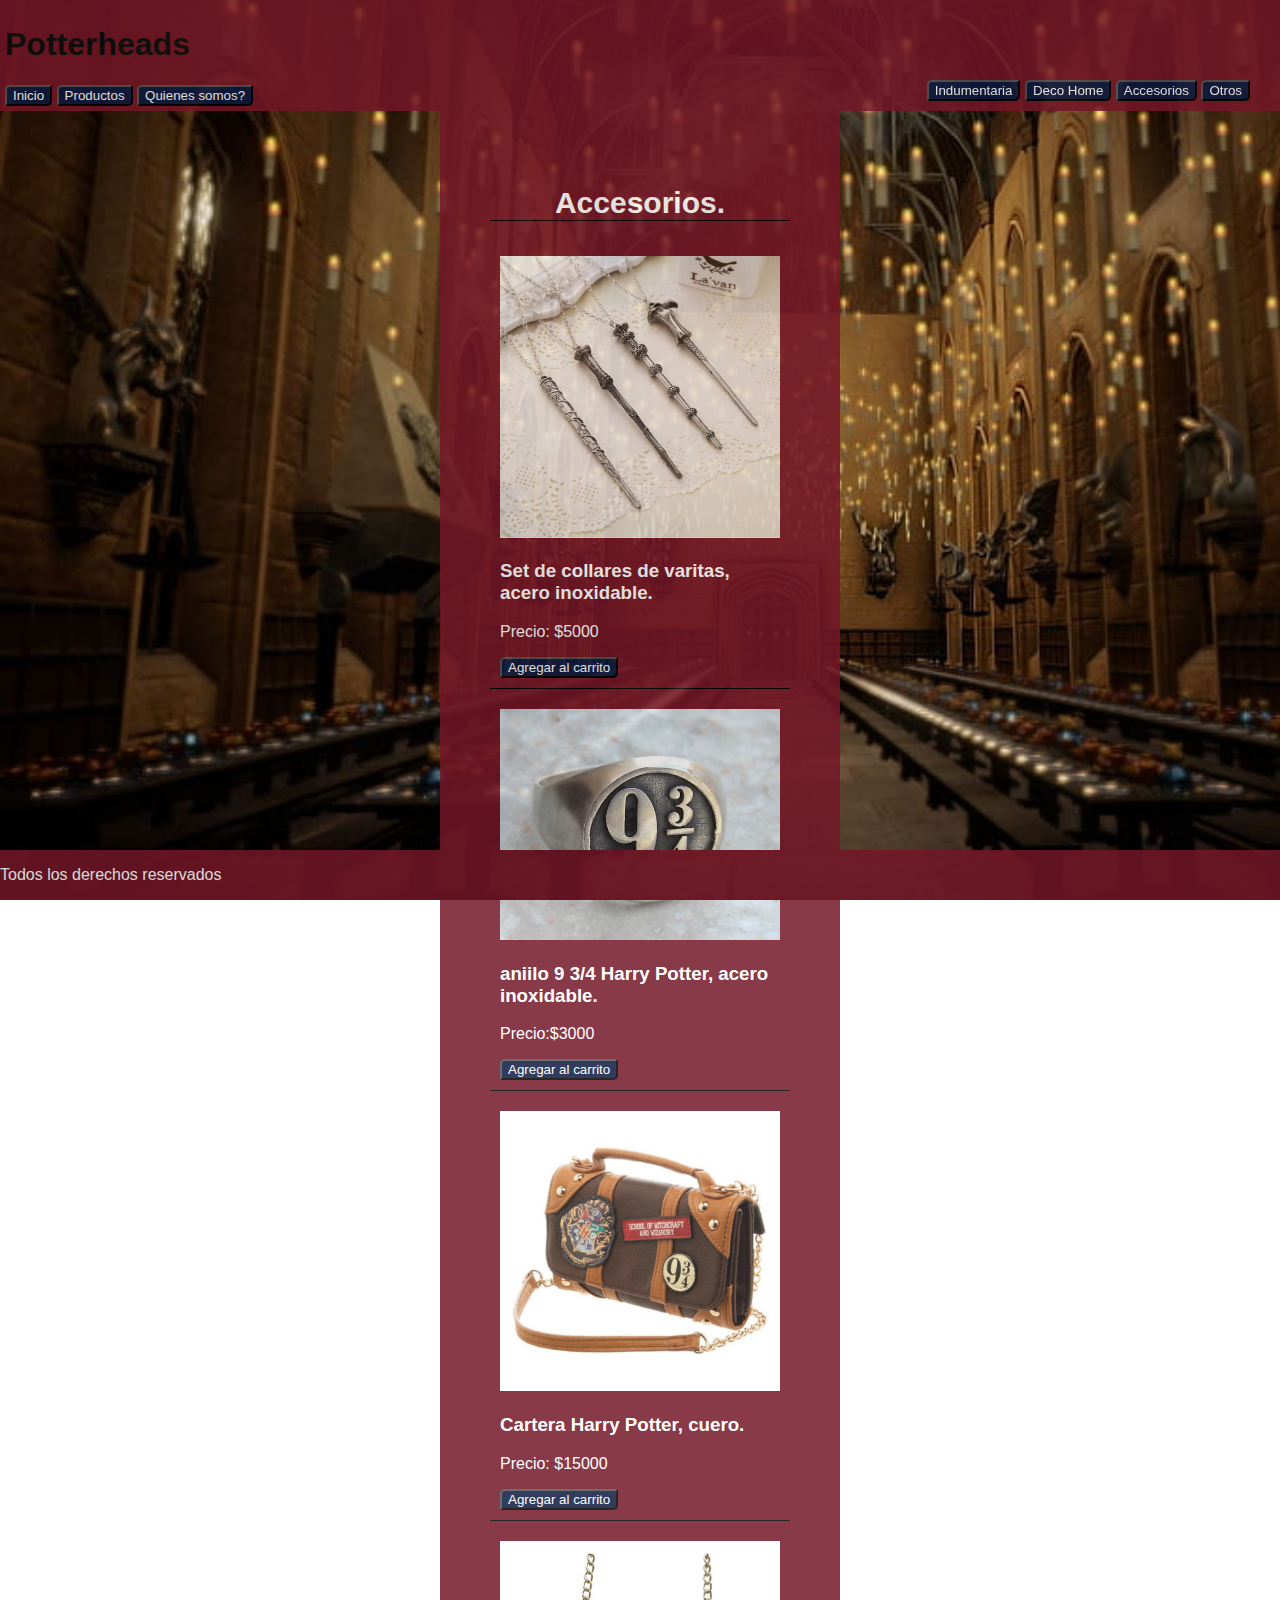
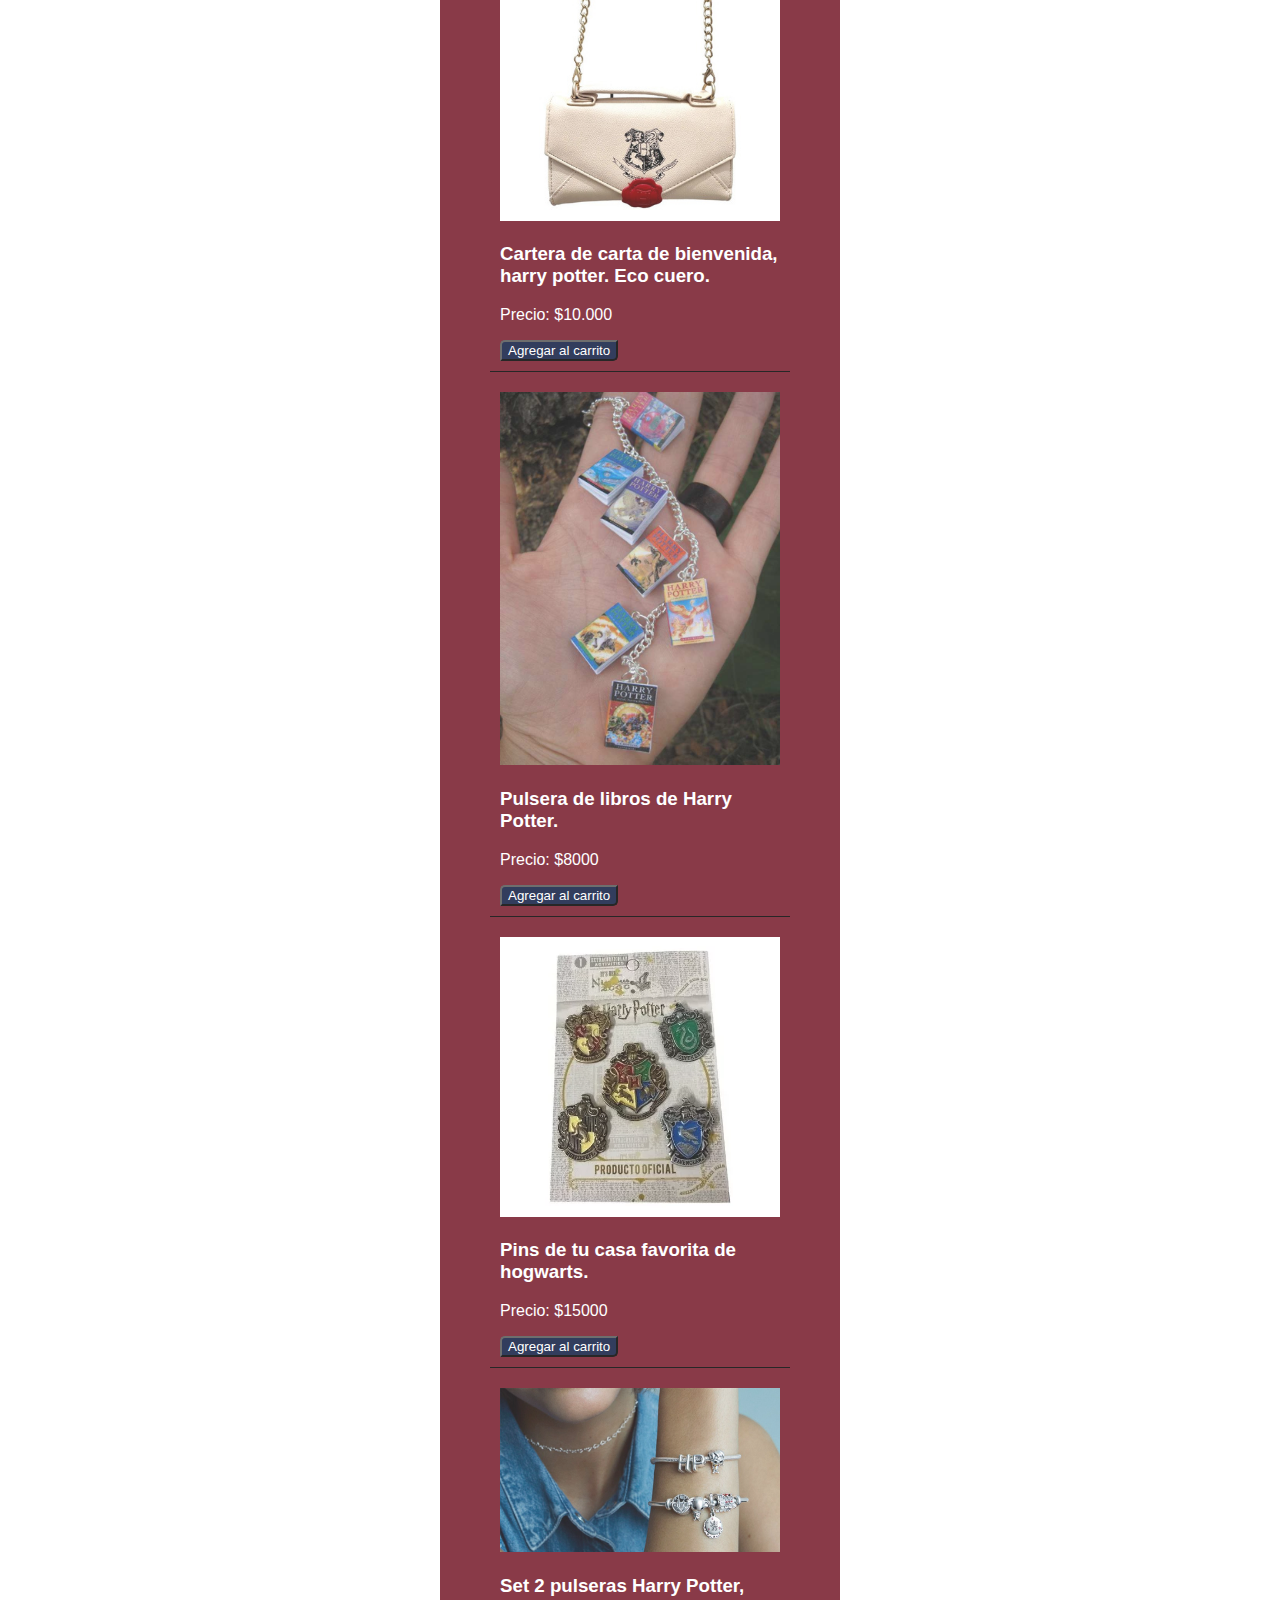
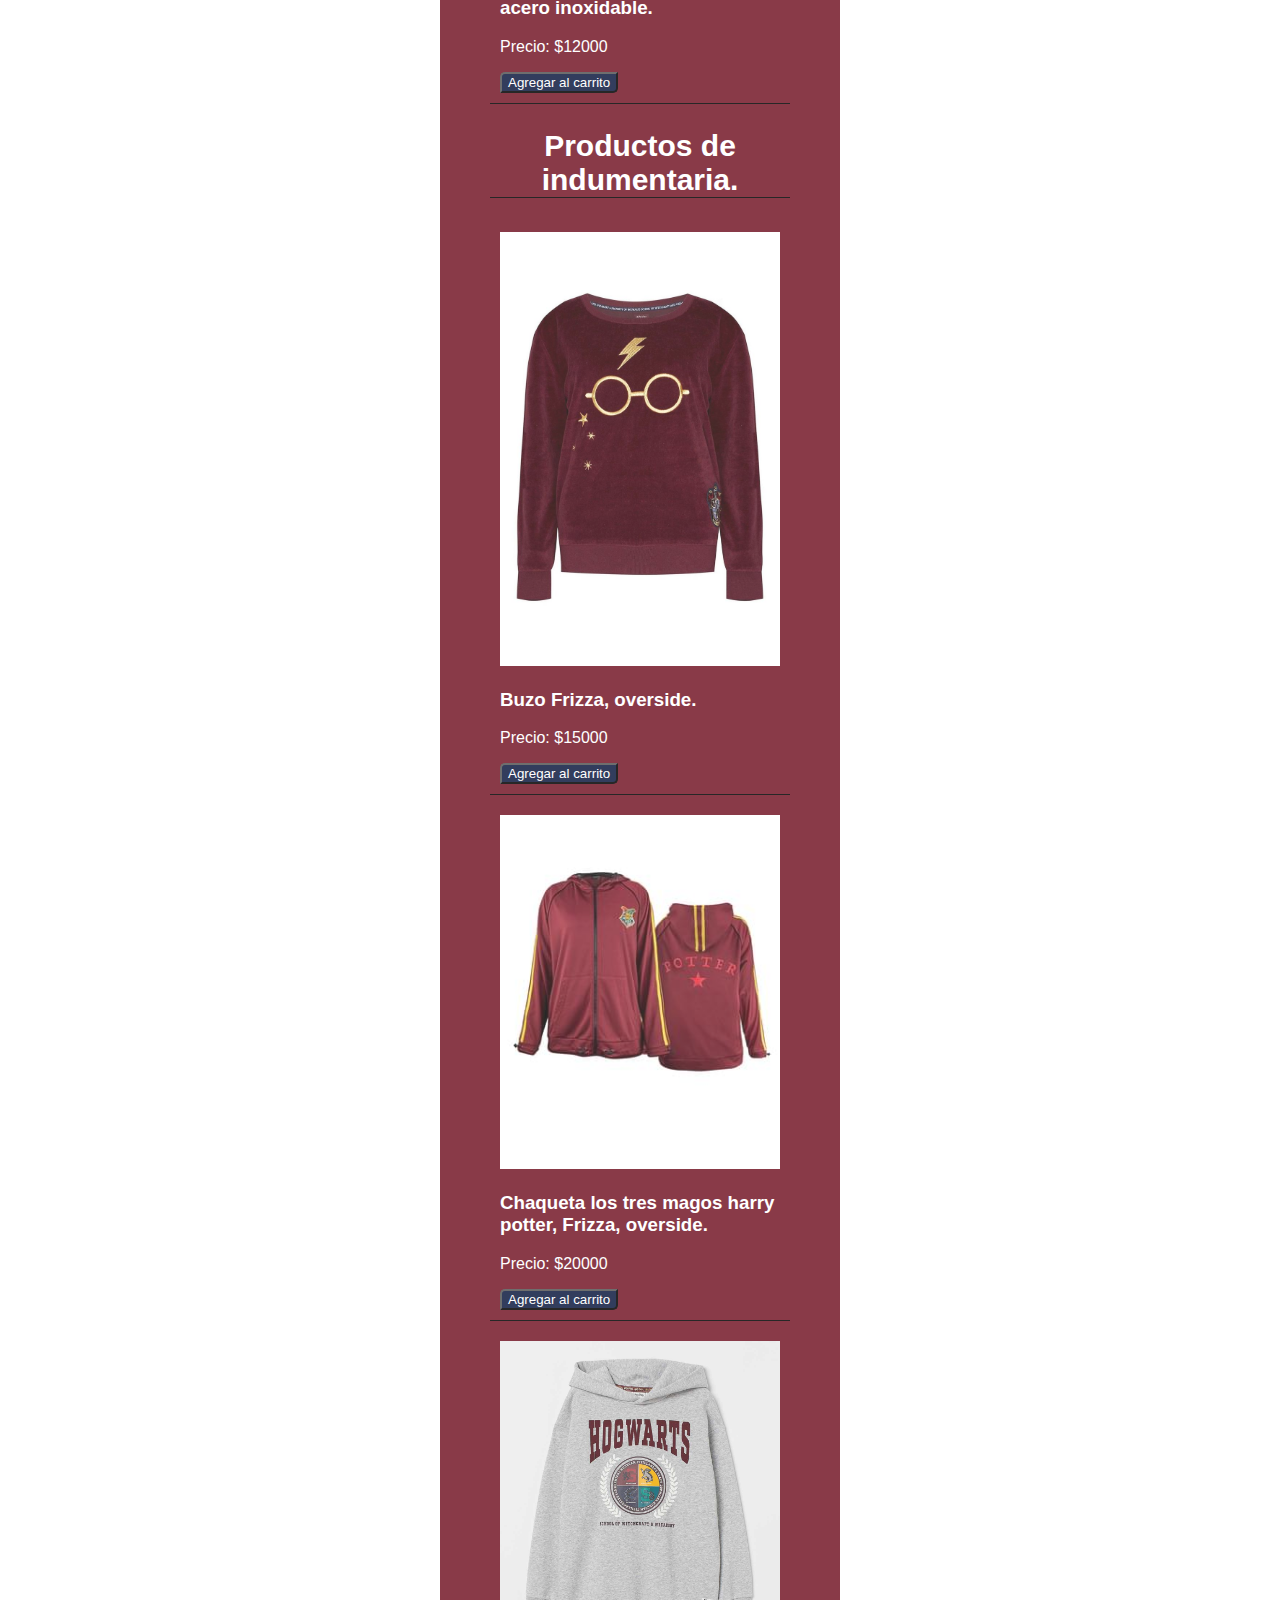
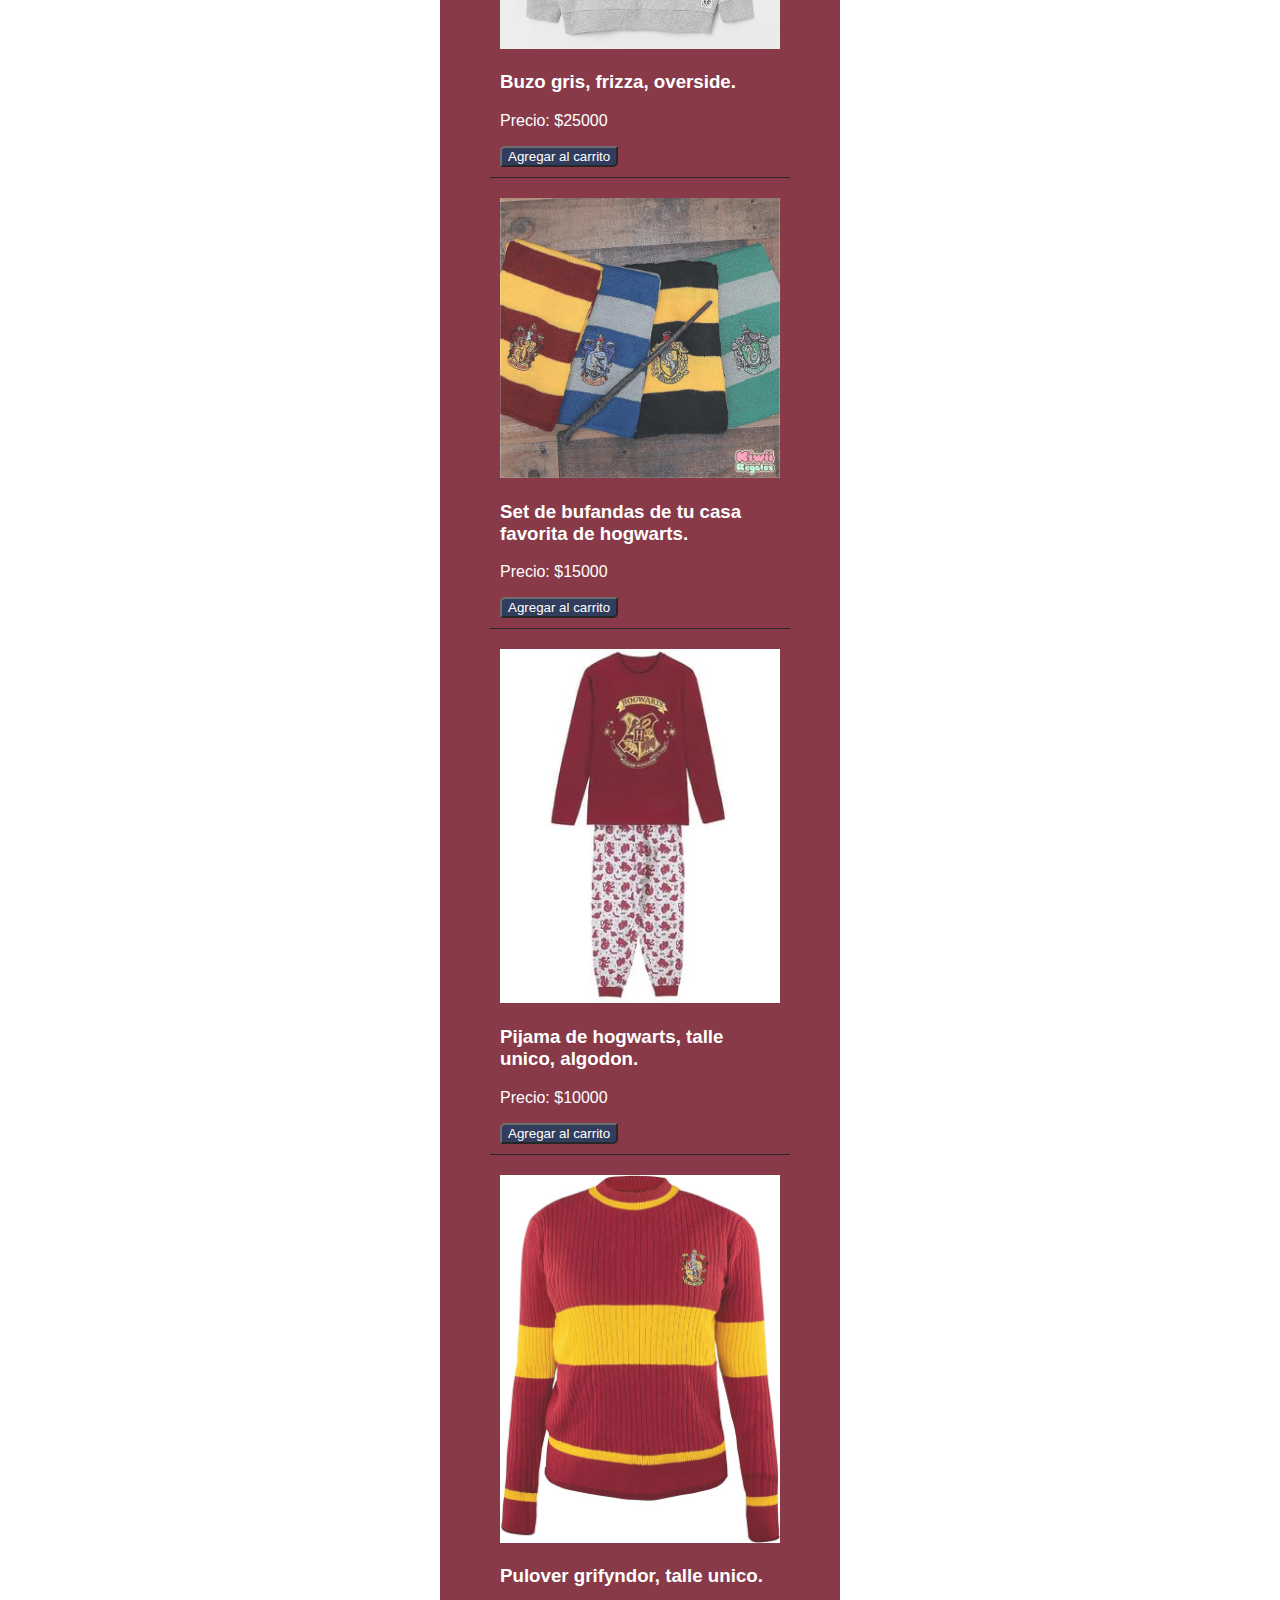
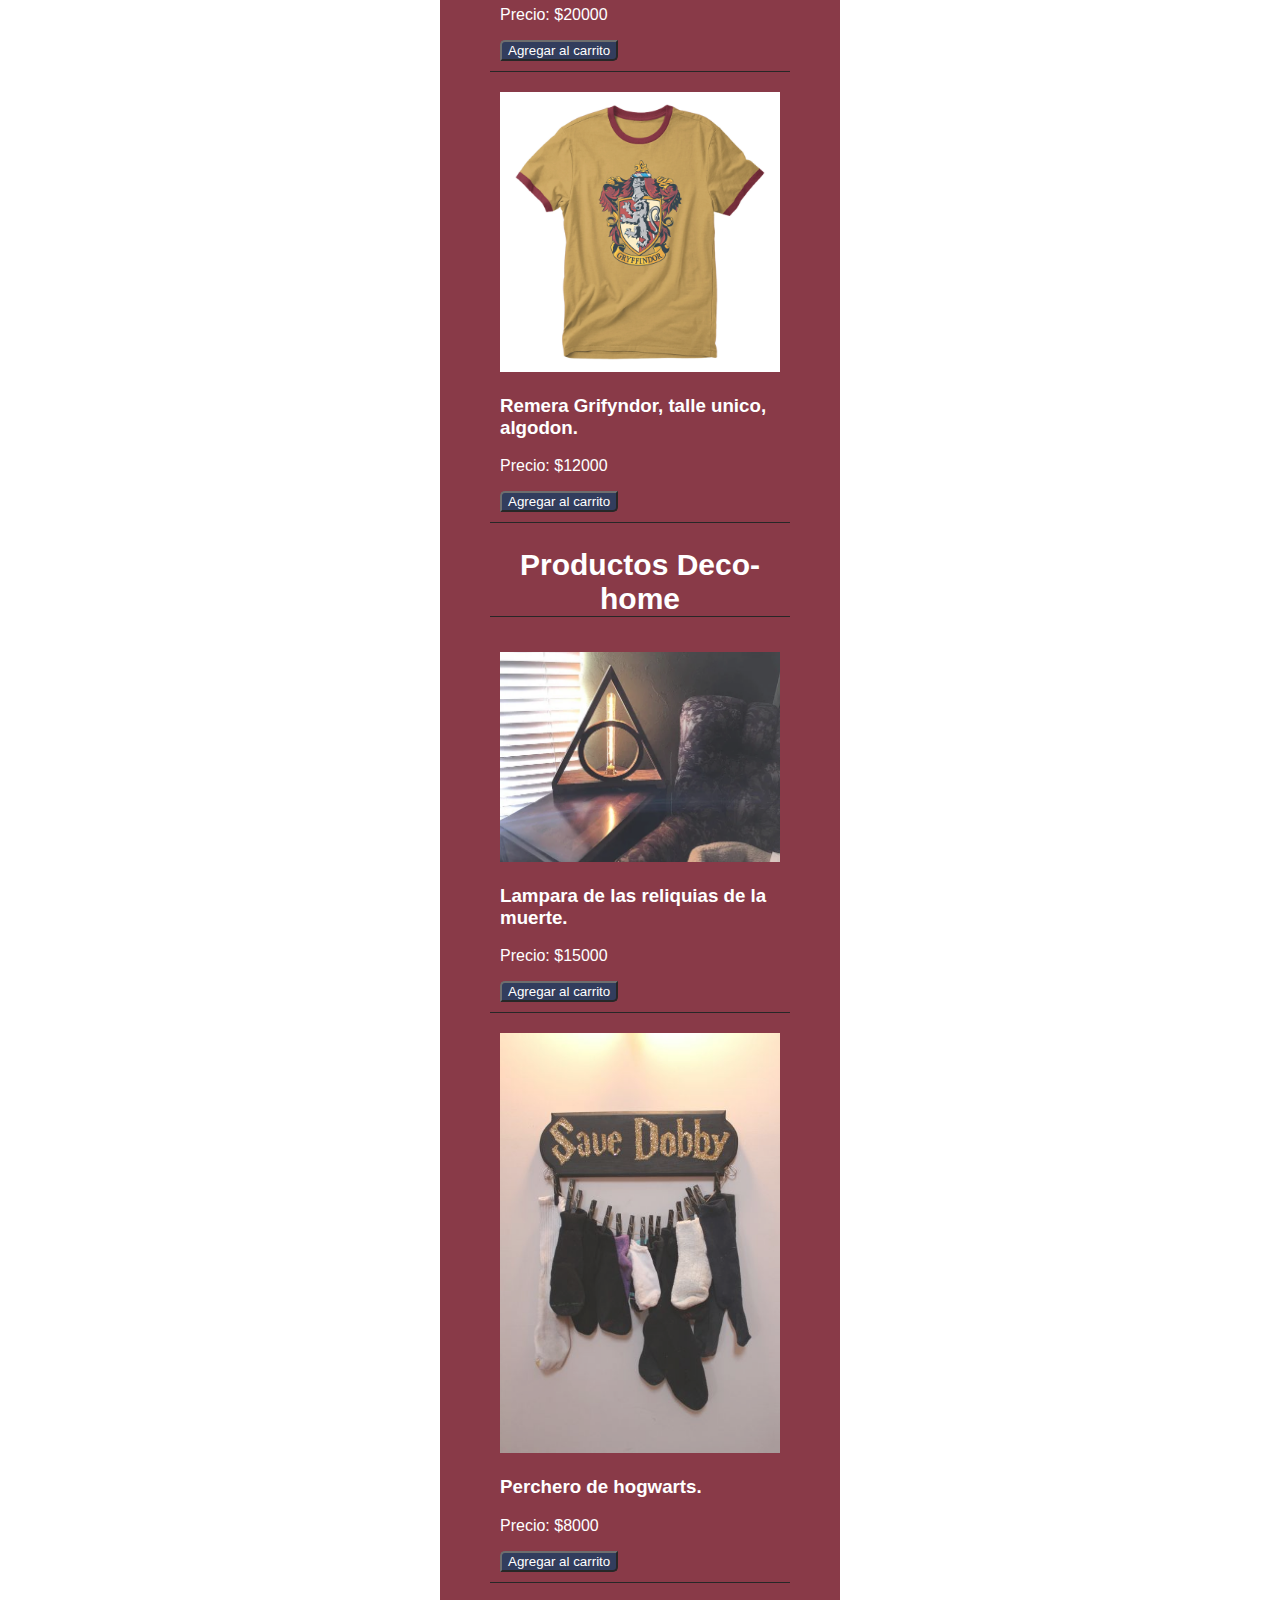
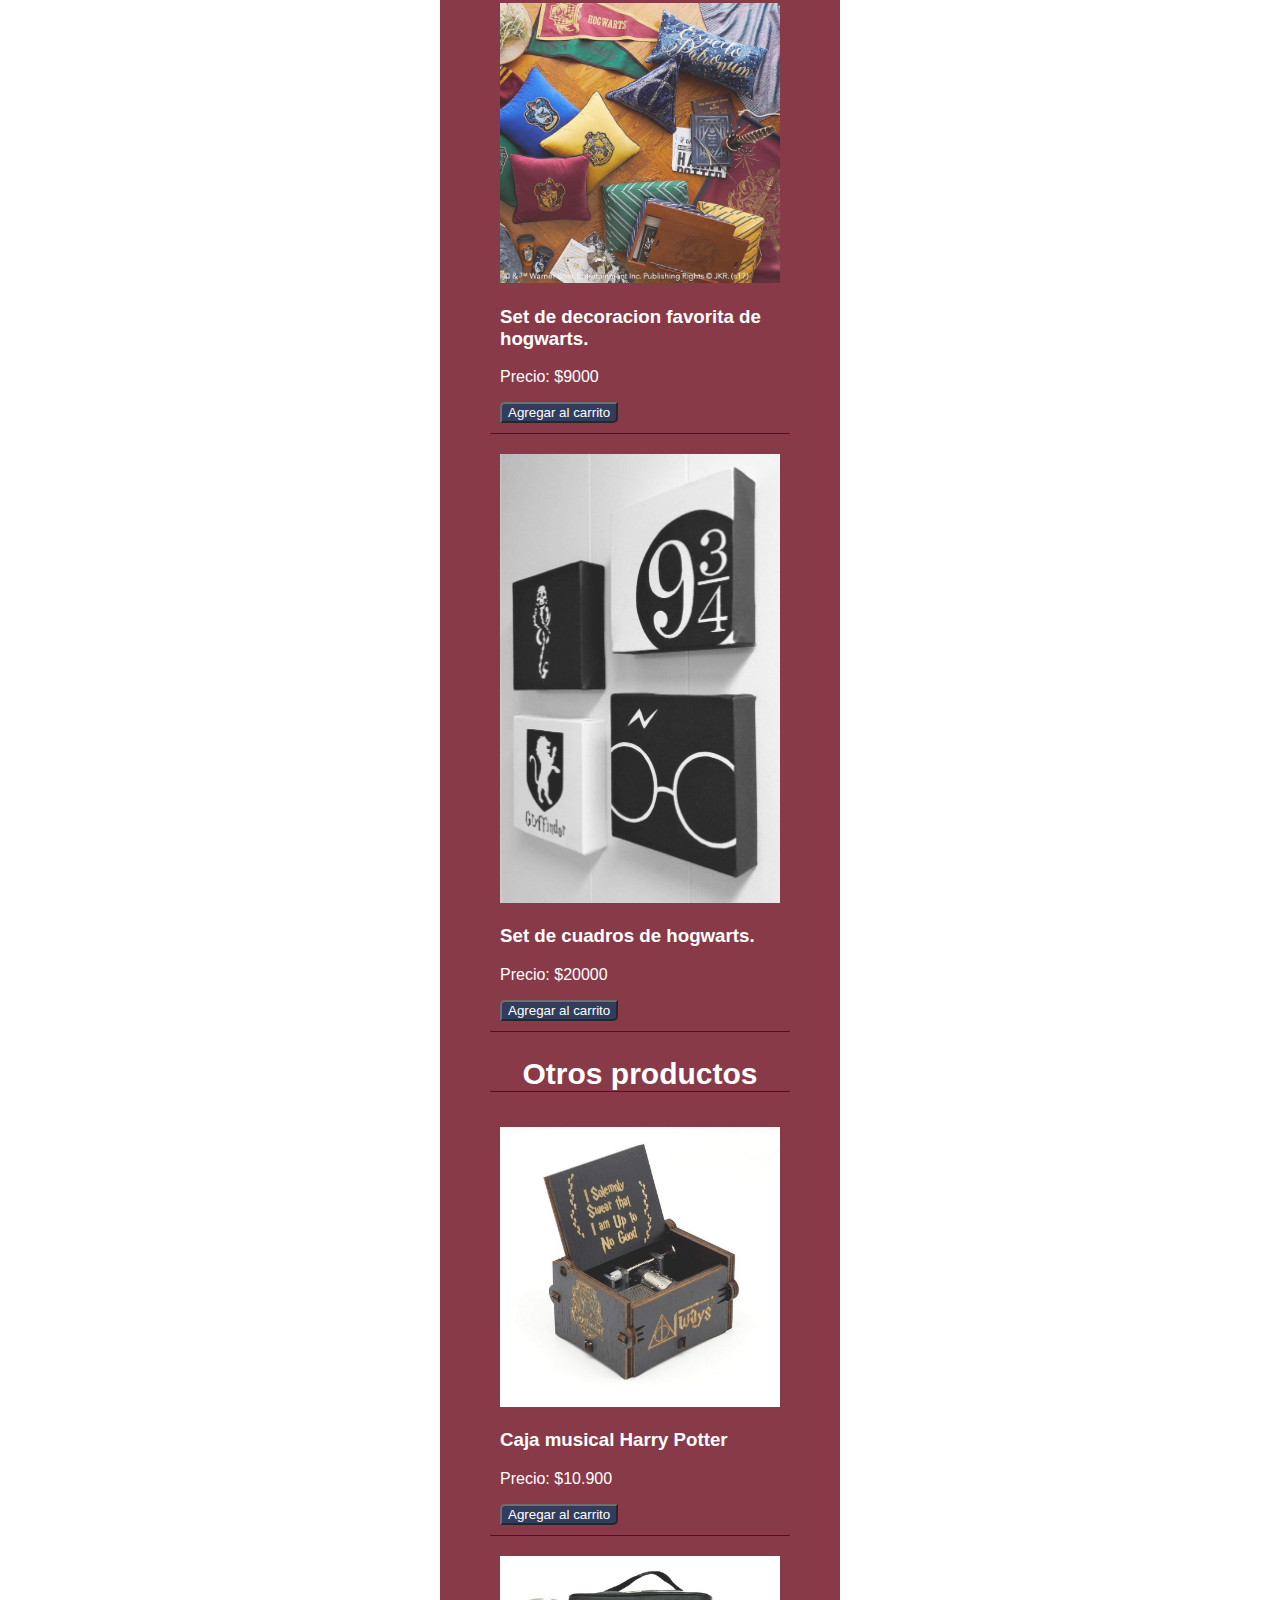
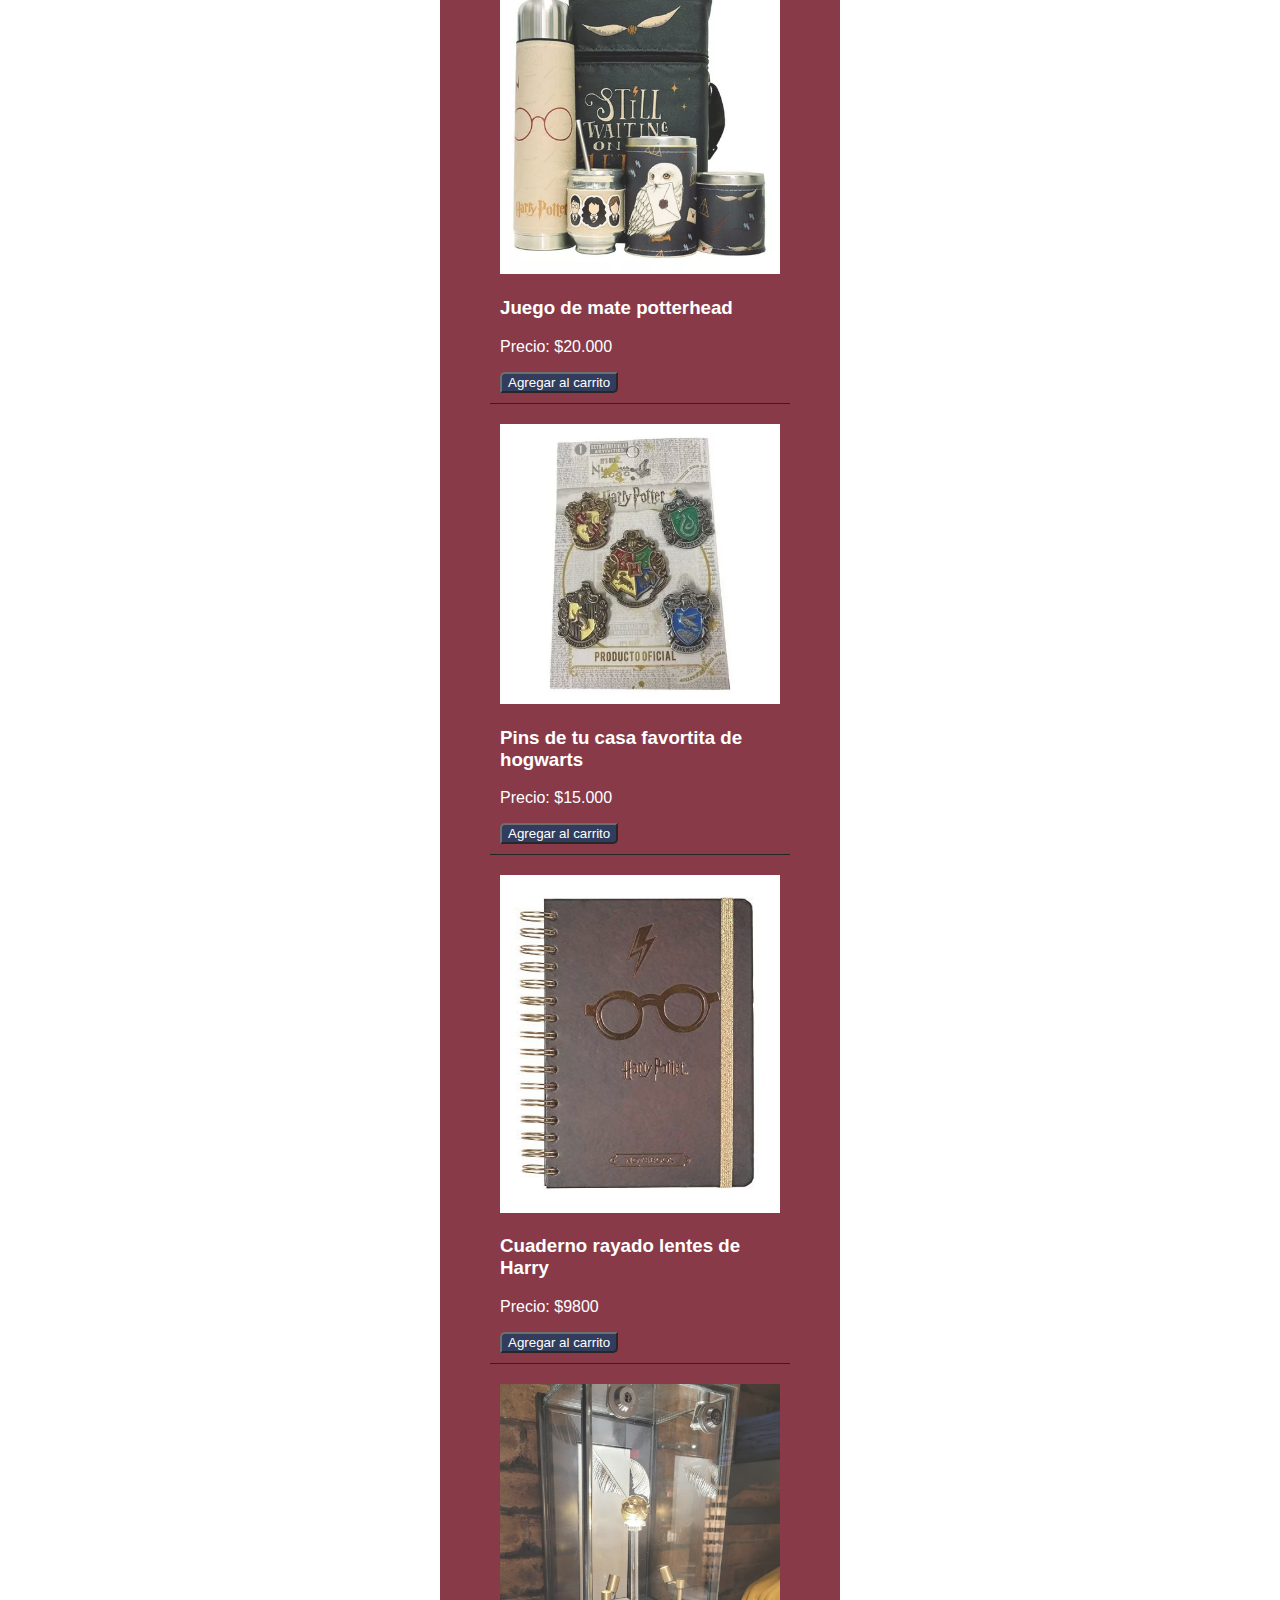
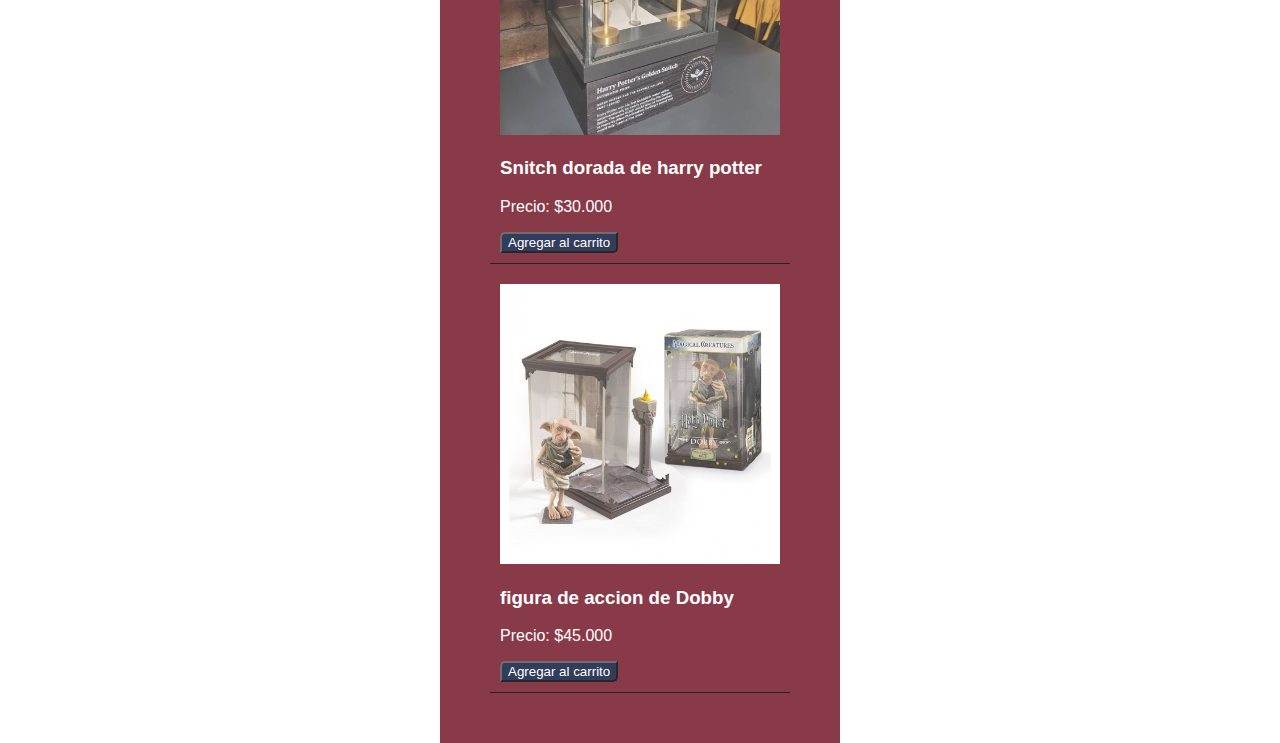
==== productos.html @ a2c947b3 "Add files via upload" ====
<!DOCTYPE html>
<html>
    <head>
        <meta charset="utf-8">
        <link rel="stylesheet" href="css/style.css"/>
        <title> compra potterhead</title>
    <link rel="preconnect" href="https://fonts.googleapis.com">
<link rel="preconnect" href="https://fonts.gstatic.com" crossorigin>
<link href="https://fonts.googleapis.com/css2?family=Playfair+Display:ital@1&display=swap" rel="stylesheet">
    </head>
    <body id="bodyproductos">
        <header> 
            <h1> Potterheads </h1>
            <nav>
            <a href="index.html"> <button> Inicio </button></a>
            <a href= "#productos"><button> Productos </button></a>
            <a href="quienessomos.html"> <button>Quienes somos?</button></a>
            </nav>

        </header>
        <main> 
            <nav id="navegacionproductos"> 
            <a href="#indumentaria"><button>Indumentaria</button></a> 
            <a href="#decohome"><button>Deco Home</button></a>
            <a href="#accesorios"> <button> Accesorios</button></a>
            <a href="#otros"> <button> Otros </button></a>
            </nav>

            <h2 id="accesorios"> Accesorios.</h2>
            <section class="accesorioss">
                <img src="imagenes/collarvaritasharrypotter.jpg" alt="set de collar">
                <h3> Set de collares de varitas, acero inoxidable.</h3>
                <p>Precio: $5000</p>
                <button>Agregar al carrito</button>
            </section>
            <section class="accesorioss">
                <img src="imagenes/anilloharrypotter.jpg" alt="anillo 9 3/4">
                <h3> aniilo 9 3/4 Harry Potter, acero inoxidable. </h3>
                <p>Precio:$3000</p>
                <button>Agregar al carrito</button>
            </section>
            <section class="accesorioss">
                <img src="imagenes/carteramarronharrypotterjpg.jpg" alt="cartera marron">
                <h3> Cartera Harry Potter, cuero.</h3>
                <p>Precio: $15000</p>
                <button>Agregar al carrito</button>
            </section>
            <section class="accesorioss">
                <img src="imagenes/carteracartadeharrypotter.jpg" alt="cartera blanca">
                <h3> Cartera de carta de bienvenida, harry potter. Eco cuero.</h3>
                <p>Precio: $10.000</p>
                <button>Agregar al carrito</button>
            </section>
            <section class="accesorioss">
                <img src="imagenes/pulseralibrosharrypotter-18.jpg" alt="pulsera de libros">
                <h3> Pulsera de libros de Harry Potter. </h3>
                <p>Precio: $8000</p>
                <button>Agregar al carrito</button>
            </section>
            <section class="accesorioss">
                <img src="imagenes/pins harry potter.jpg" alt="pins de harry potter">
                <h3> Pins de tu casa favorita de hogwarts.</h3>
                <p>Precio: $15000</p>
                <button>Agregar al carrito</button>
            </section>
            <section class="accesorioss">
                <img src="imagenes/pulserasharrypotterset2.jpg" alt="set de 2 pulseras">
                <h3> Set 2 pulseras Harry Potter, acero inoxidable.</h3>
                <p>Precio: $12000</p>
                <button>Agregar al carrito</button>
            </section>
            <h2 id="indumentaria"> Productos de indumentaria.</h2>
            <section class="indumentarias">
                <img src="imagenes/buzo lentes harry potter.jpg" alt="buzo lentes de harry potter">
                <h3> Buzo Frizza, overside.</h3>
                <p>Precio: $15000</p>
                <button>Agregar al carrito</button>
            </section>
            <section class="indumentarias">
                <img src="imagenes/chaqueta-torneo-de-los-tres-magos-para-adulto-harry-potter.jpg" alt="chaqueta harry potter">
                <h3> Chaqueta los tres magos harry potter, Frizza, overside.</h3>
                <p>Precio: $20000</p>
                <button>Agregar al carrito</button>
            </section>
            <section class="indumentarias">
                <img src="imagenes/buzogrisharrypotter.jpg" alt="buzo gris harry potter">
                <h3> Buzo gris, frizza, overside.</h3>
                <p>Precio: $25000</p>
                <button>Agregar al carrito</button>
            </section>
            <section class="indumentarias">
                <img src="imagenes/HP-Bufandashp.jpg" alt="set de bufandas harry potter">
                <h3> Set de bufandas de tu casa favorita de hogwarts.</h3>
                <p>Precio: $15000</p>
                <button>Agregar al carrito</button>
            </section>
            <section class="indumentartias">
                <img src="imagenes/pijama-de-gryffindor-para-hombre-harry-potter.jpg" alt="pijama de harry potter">
                <h3> Pijama de hogwarts, talle unico, algodon.</h3>
                <p>Precio: $10000</p>
                <button>Agregar al carrito</button>
            </section>
            <section class="indumentarias">
                <img src="imagenes/pulovergriffindor.jpg" alt="pulover hary potter">
                <h3> Pulover grifyndor, talle unico.</h3>
                <p>Precio: $20000</p>
                <button>Agregar al carrito</button>
            </section>
            <section class="indumentarias">
                <img src="imagenes/remeragriffindoramarilla.jpg" alt="remera grifyndor">
                <h3> Remera Grifyndor, talle unico, algodon.</h3>
                <p>Precio: $12000</p>
                <button>Agregar al carrito</button>
            </section>
            <h2 id="decohome">Productos Deco-home</h2>
            <section class="deco">
                <img src="imagenes/lamparareliquiasdelamuerte.jpg" alt="lampara harry potter">
                <h3>Lampara de las reliquias de la muerte.</h3>
                <p>Precio: $15000</p>
                <button>Agregar al carrito</button>
            </section>
            <section class="deco">
                <img src="imagenes/perchero harry potter.jpg" alt="perchero de harry potter">
                <h3> Perchero de hogwarts.</h3>
                <p>Precio: $8000</p>
                <button>Agregar al carrito</button>
            </section>
            <section class="deco">
                <img src="imagenes/setalmhuadas.jpg" alt="set de decoracion">
                <h3> Set de decoracion favorita de hogwarts.</h3>
                <p>Precio: $9000</p>
                <button>Agregar al carrito</button>
            </section>
            <section class="deco">
                <img src="imagenes/setcuadrosharrypotter.jpg" alt="set de cuadros">
                <h3> Set de cuadros de hogwarts.</h3>
                <p>Precio: $20000</p>
                <button>Agregar al carrito</button>
            </section>
            <h2 id="otros"> Otros productos</h2>
            <section class="otross">
                <img src= "imagenes/caja de musica harry potter.jpg" alt="Caja musical de Harry Potter">
                <h3> Caja musical Harry Potter</h3>
                <p>Precio: $10.900</p>
                <button>Agregar al carrito</button>
            </section>
        
            <section class="otross">
                <img src="imagenes/conjunto matero harry potter.jpg" alt="juego de mate potterhead">
                <h3>Juego de mate potterhead</h3>
                <p>Precio: $20.000</p>
                <button>Agregar al carrito</button>
            </section>
           <section class="otross">
                <img src="imagenes/pins harry potter.jpg" alt="Pins de tu casa favortita de harry potter">
                <h3>Pins de tu casa favortita de hogwarts</h3>
                <p>Precio: $15.000</p>
                <button>Agregar al carrito</button>
           </section>
        
            <section class="otross">
                <img src="imagenes/cuaderno harry potter lentes.jpg" alt="cuaderno Rayado Harry Potter">
                <h3> Cuaderno rayado lentes de Harry</h3>
                <p>Precio: $9800</p>
                <button>Agregar al carrito</button>
            </section>
            <section class="otross">
                <img src="imagenes/snitch dorada de harry potter.jpg" alt="snitch dorada de harry potter">
                <h3> Snitch dorada de harry potter</h3>
                <p>Precio: $30.000</p>
                <button>Agregar al carrito</button>
            </section>
            <section class="=otross">
                <img src="imagenes/harry-potter-figura-dobby.jpg" alt="figura de accion de dobby">
                <h3> figura de accion de Dobby</h3>
                <p>Precio: $45.000</p>
                <button>Agregar al carrito</button>
            </section>
        </main>
        <footer>
            <p> Todos los derechos reservados</p>
        </footer>
    </body>
</html>
---- css/style.css ----
*{
    box-sizing: border-box;
    font-family: sans-serif;
}

body{
    margin: 0px;
    background-image: url(../imagenes/fondo.jpg);
    background-attachment:fixed;
    background-size: cover;
    background-repeat: no-repeat;
    opacity: 85%;
}


header{
    background-color: rgb(116,23,40);
    color: rgb(15, 15, 15);
    padding: 5px;
    position: sticky;
    top: 0

}
main{
    background-color: rgb(116,23,40);
    color: white;
    width: 400px;
    margin:auto;
    padding: 50px
}
footer {
    background-color: rgb(116,23,40);
    color: white;
    padding: 0px;
    bottom: 0;
    position: fixed;
    width: 100%;
}
section{
    margin-top: 10px;
    padding: 10px;
    border-bottom: 1px solid black;
}


img{
    width: 100%
}

h2{
   text-align: center;
   font-size: 30px;
   border-bottom: 1px solid black;
}
#navegacionproductos{
    position: fixed;
    text-align: right;
    top: 80px;
    right: 30px;
}
#bodyproductos{
    background-image: url(../imagenes/fondoelgransalon.jpg);
    background-attachment: fixed;
    background-size: cover;
    background-repeat: no-repeat;
}
#bodyquienessomos{
    background-image: url(../imagenes/fondoquienessomos-1-834.jpg);
    background-attachment: fixed;
    background-size: cover;
    background-repeat: no-repeat;
}
button{
    background-color: #0e1a40;
    color: white;
    border-radius: 5px 0px 5px 0px;
}
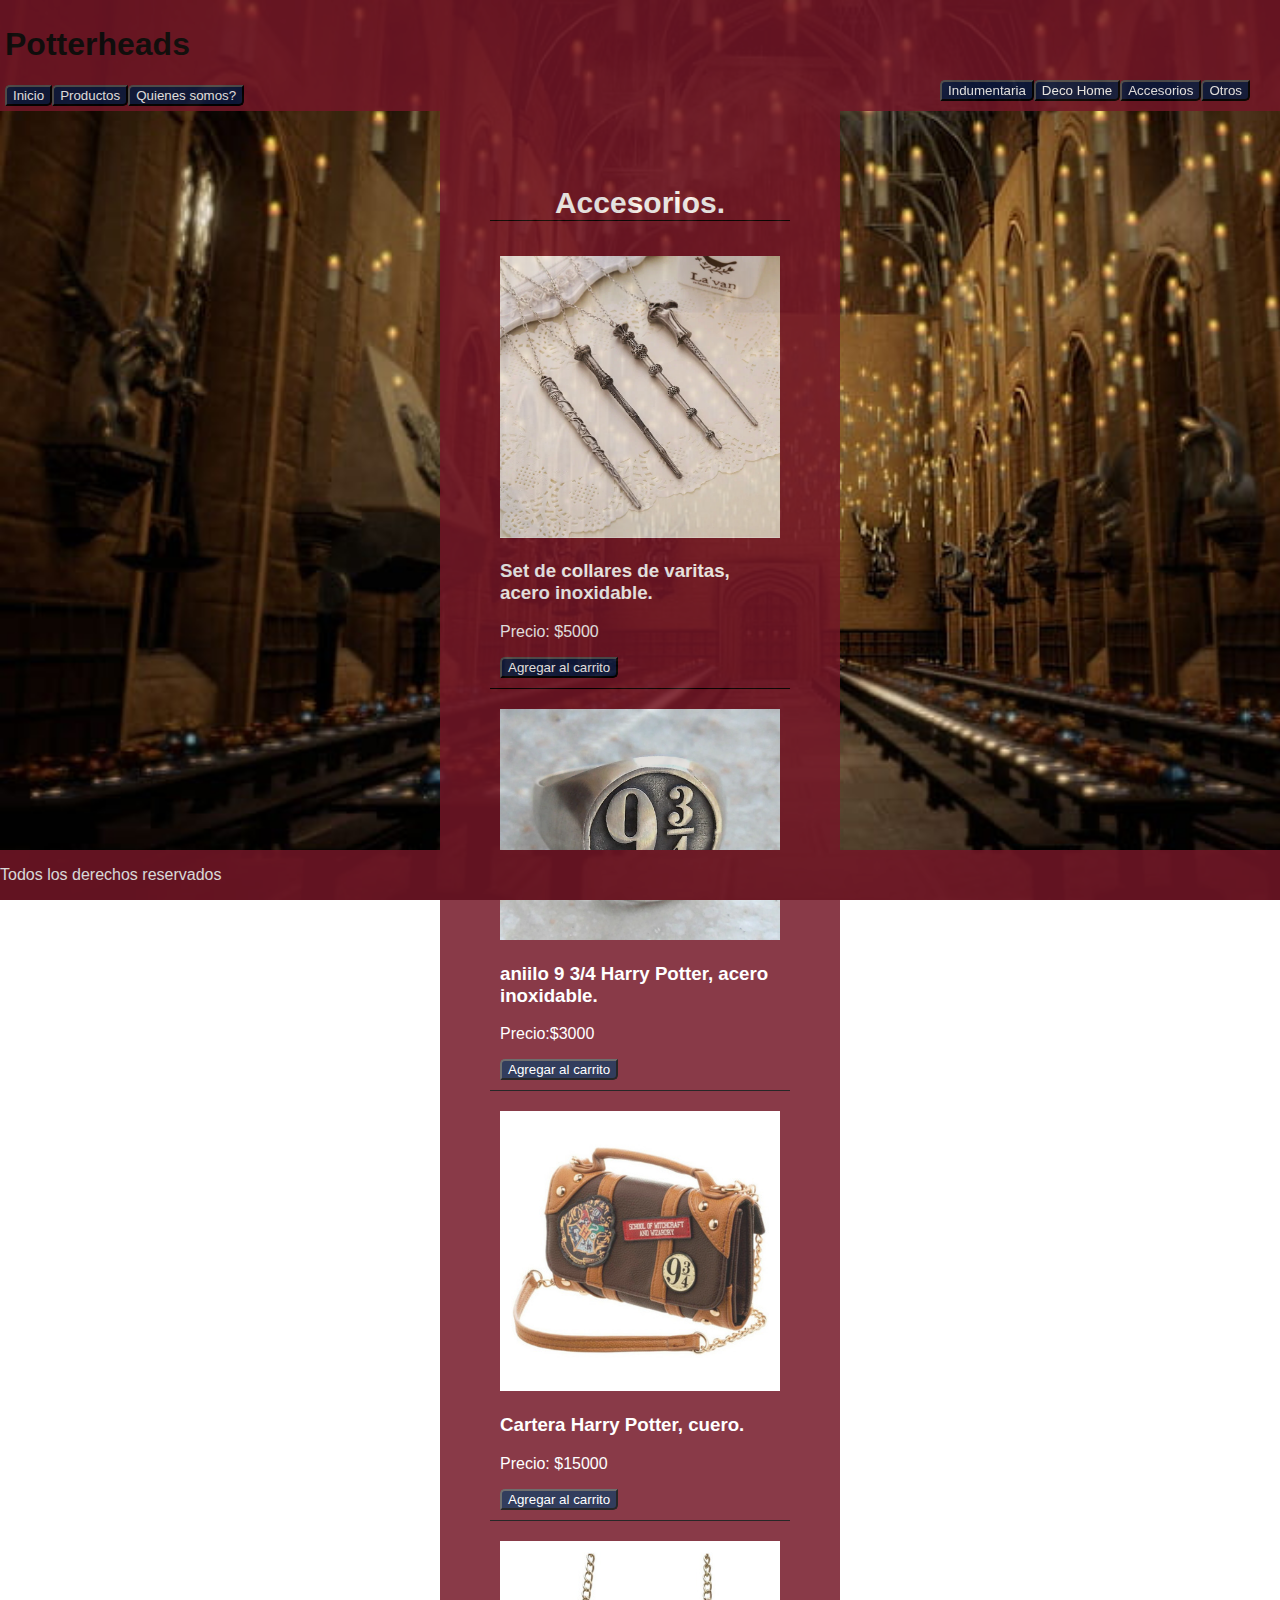
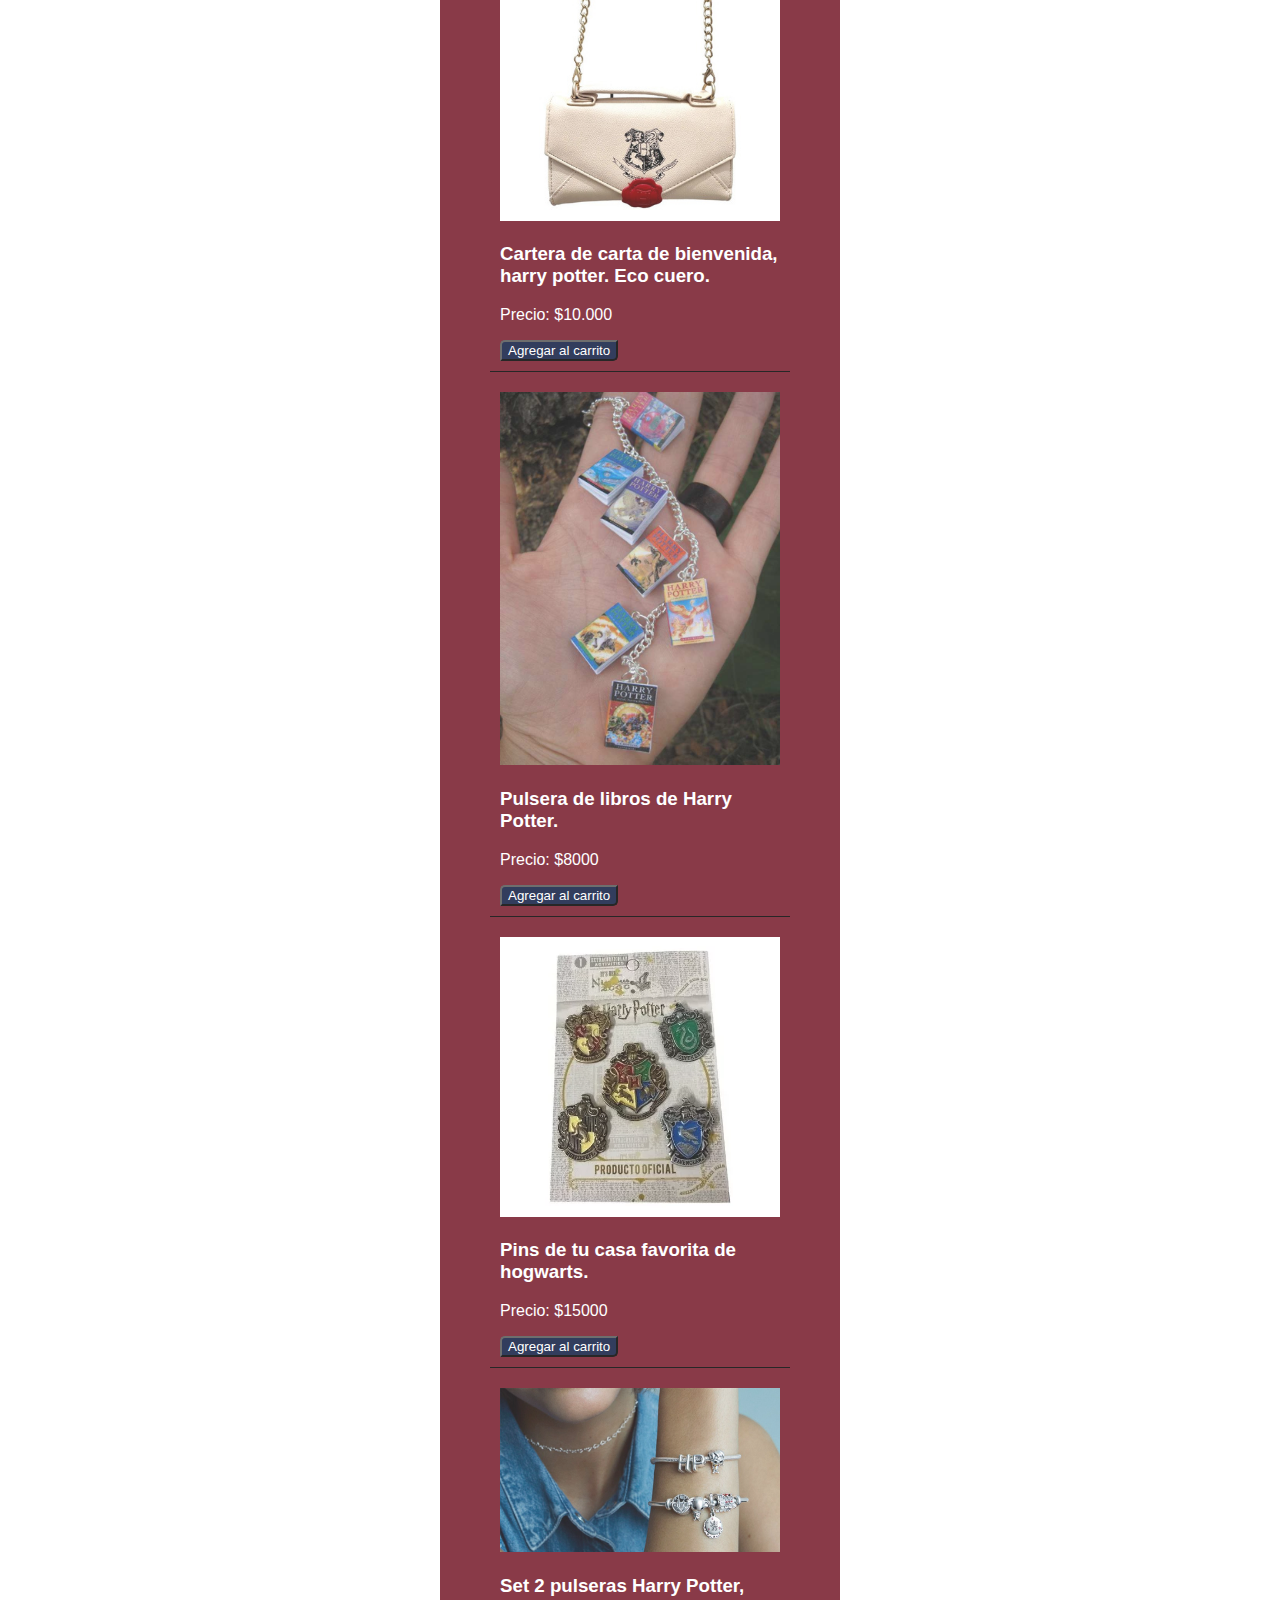
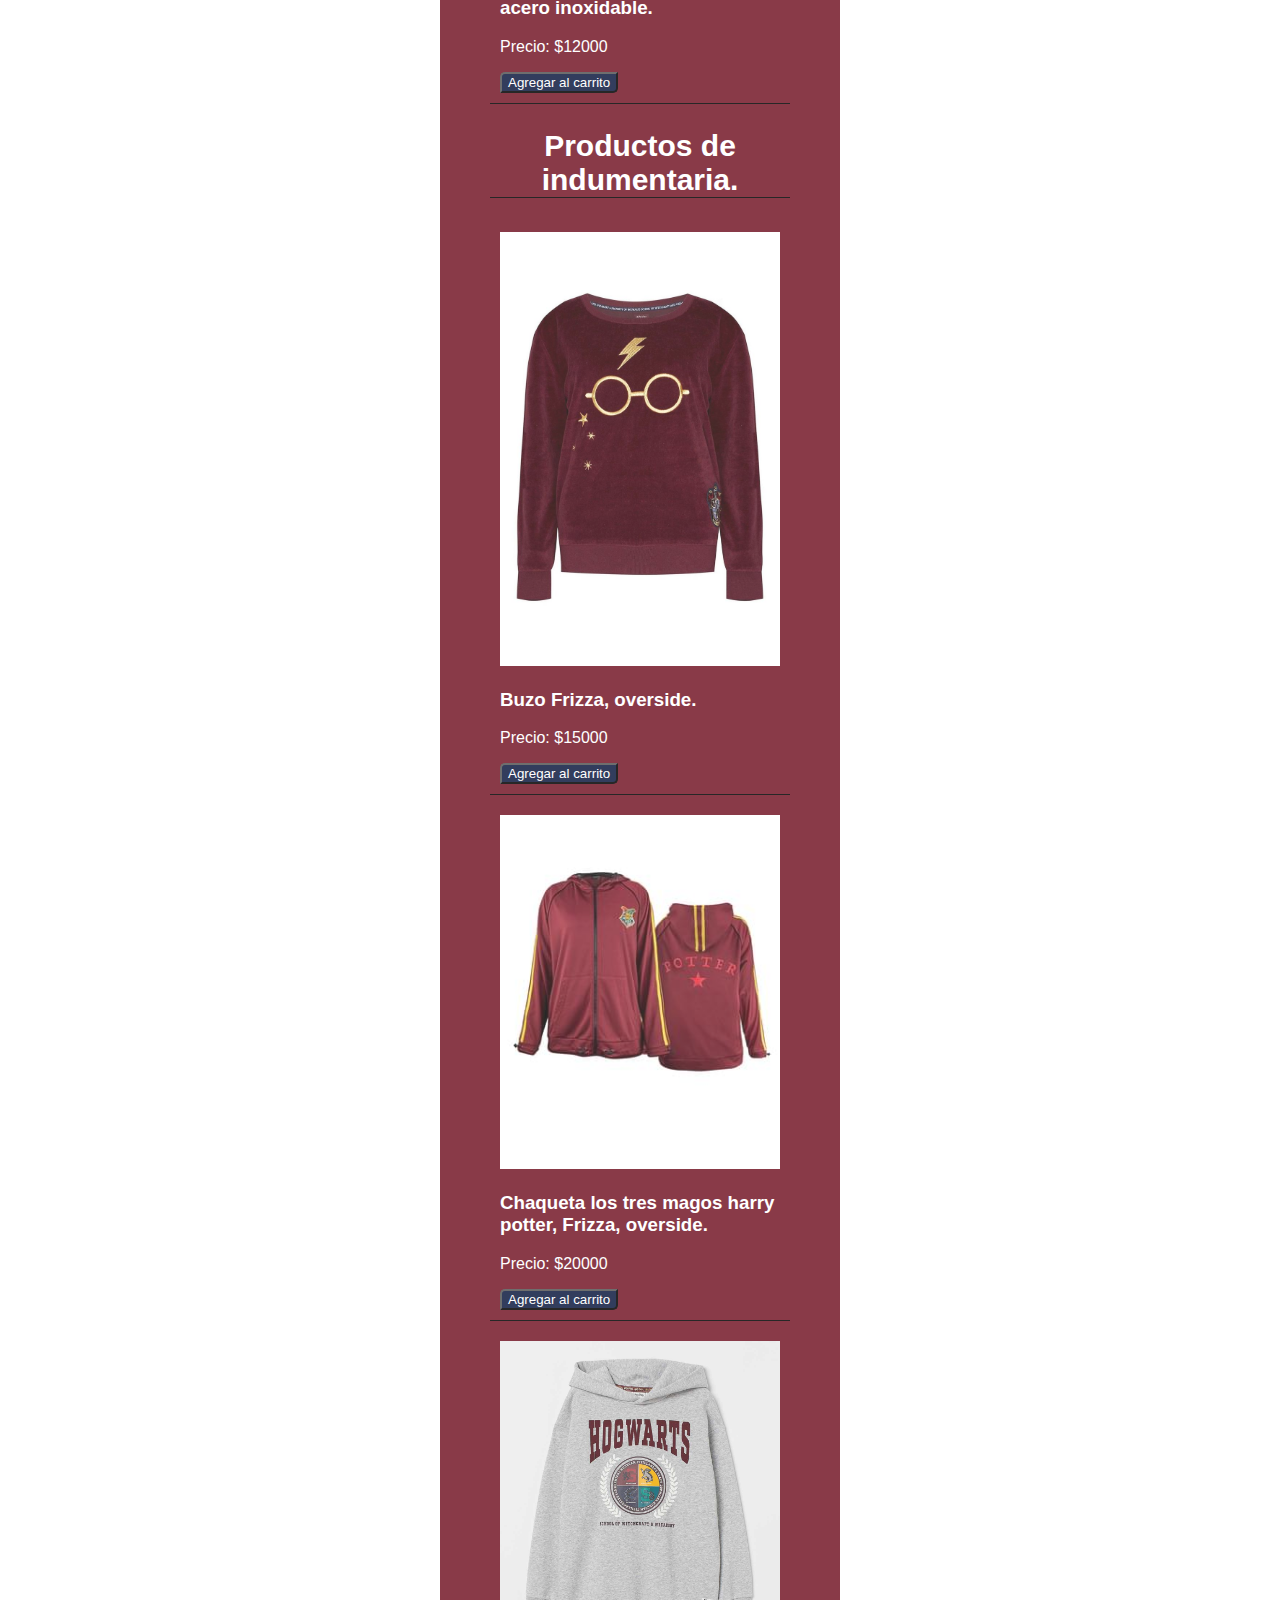
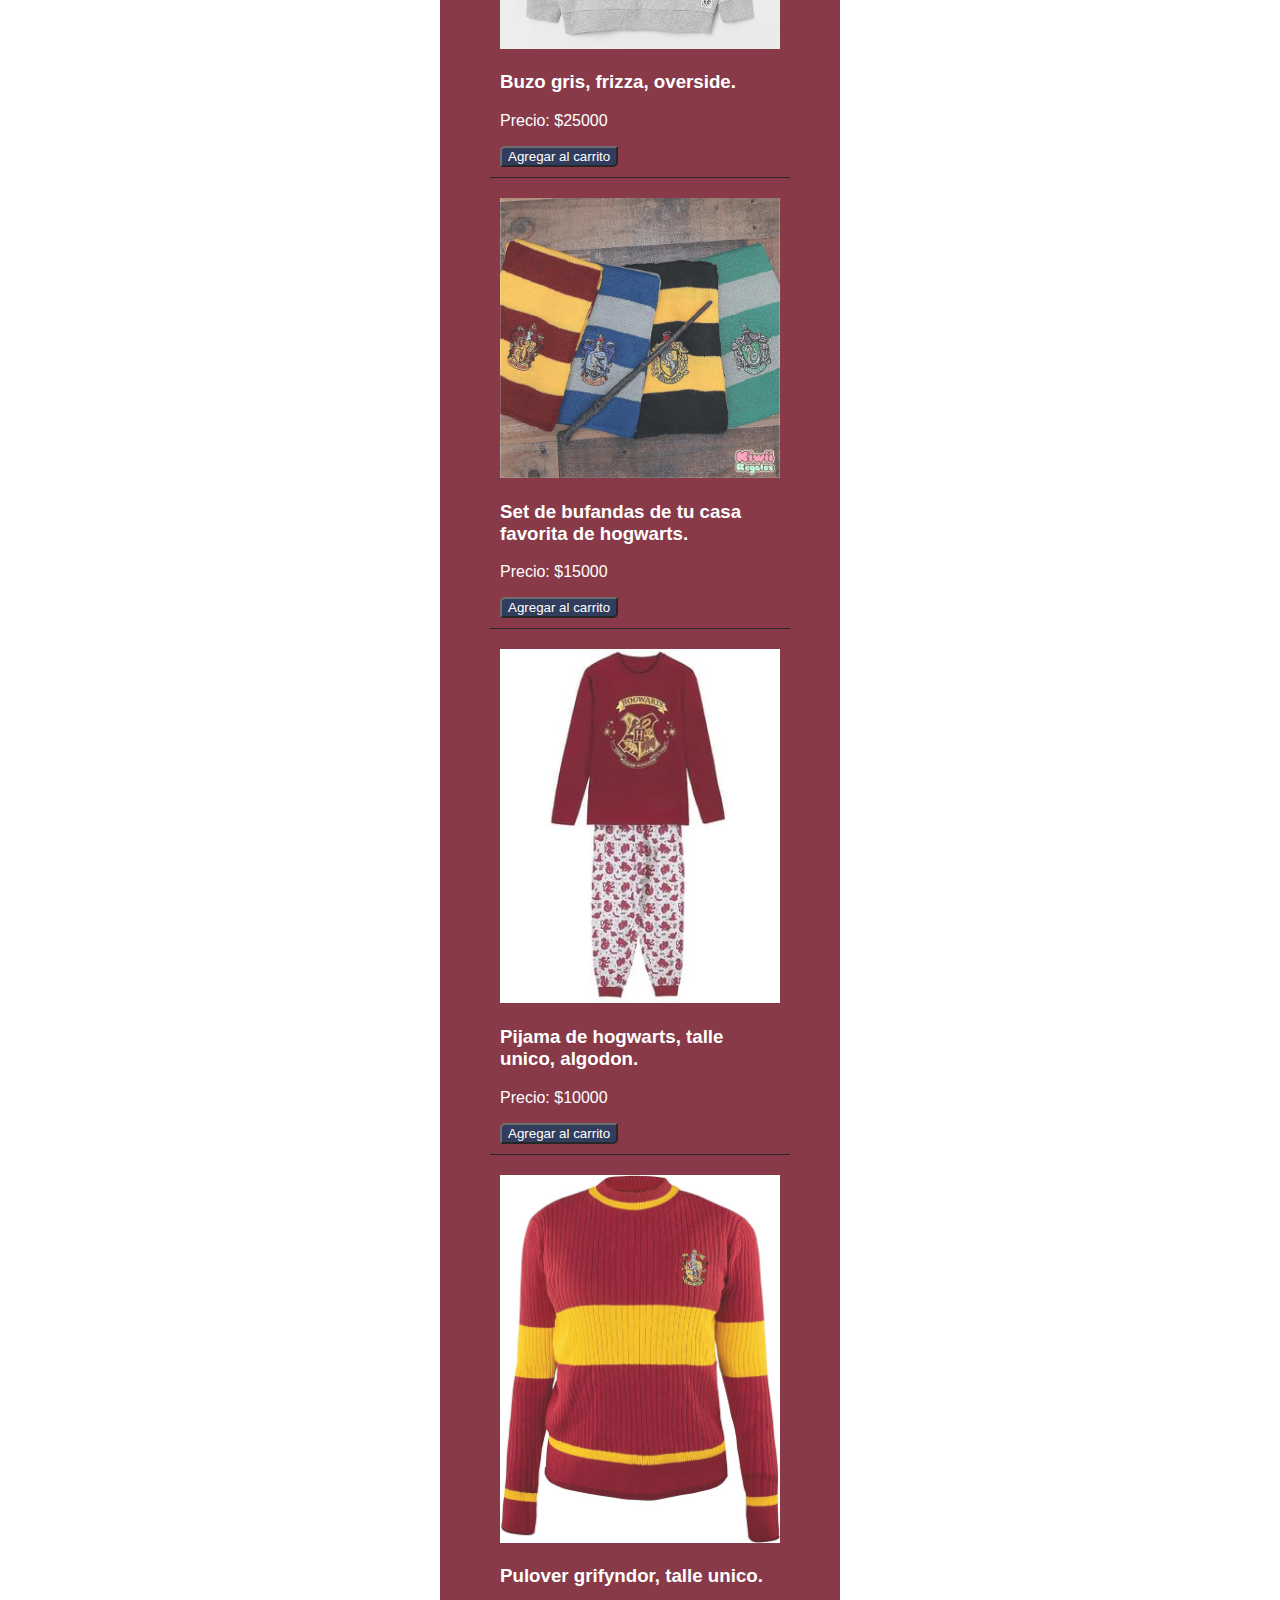
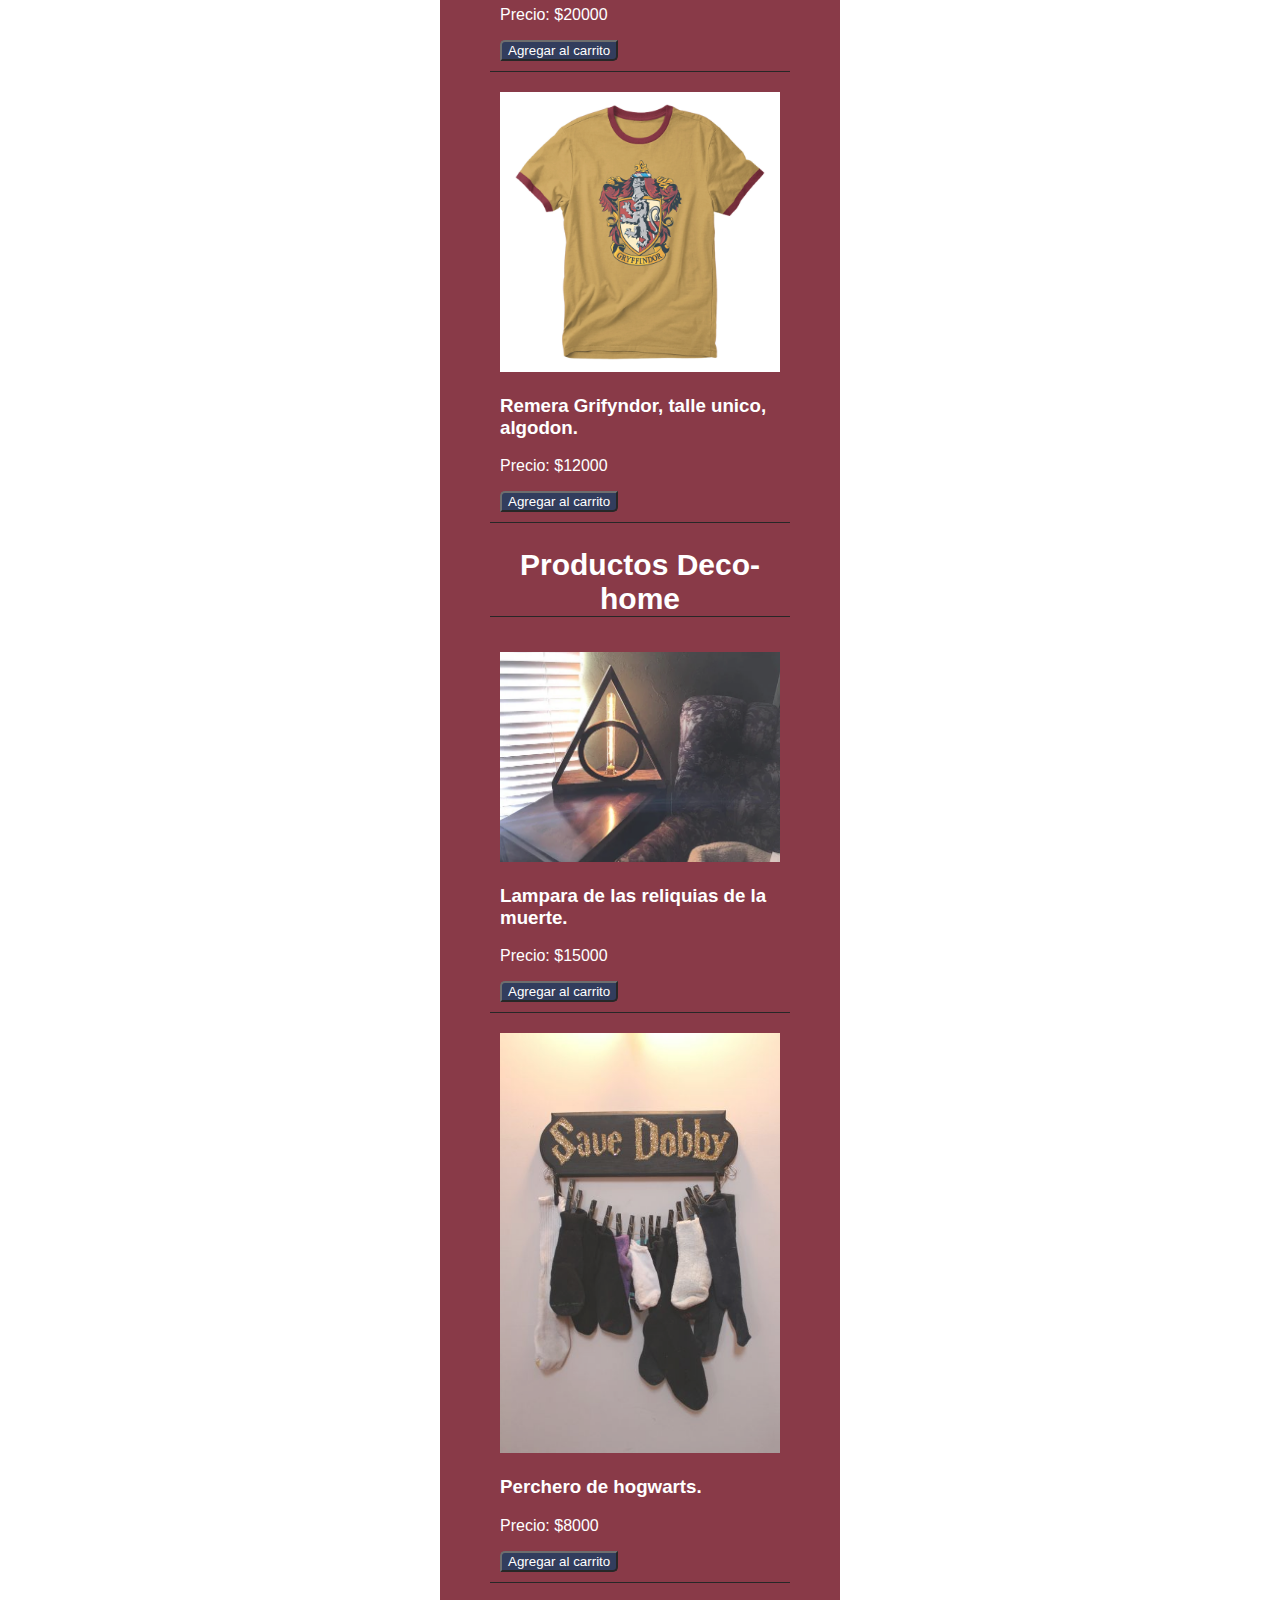
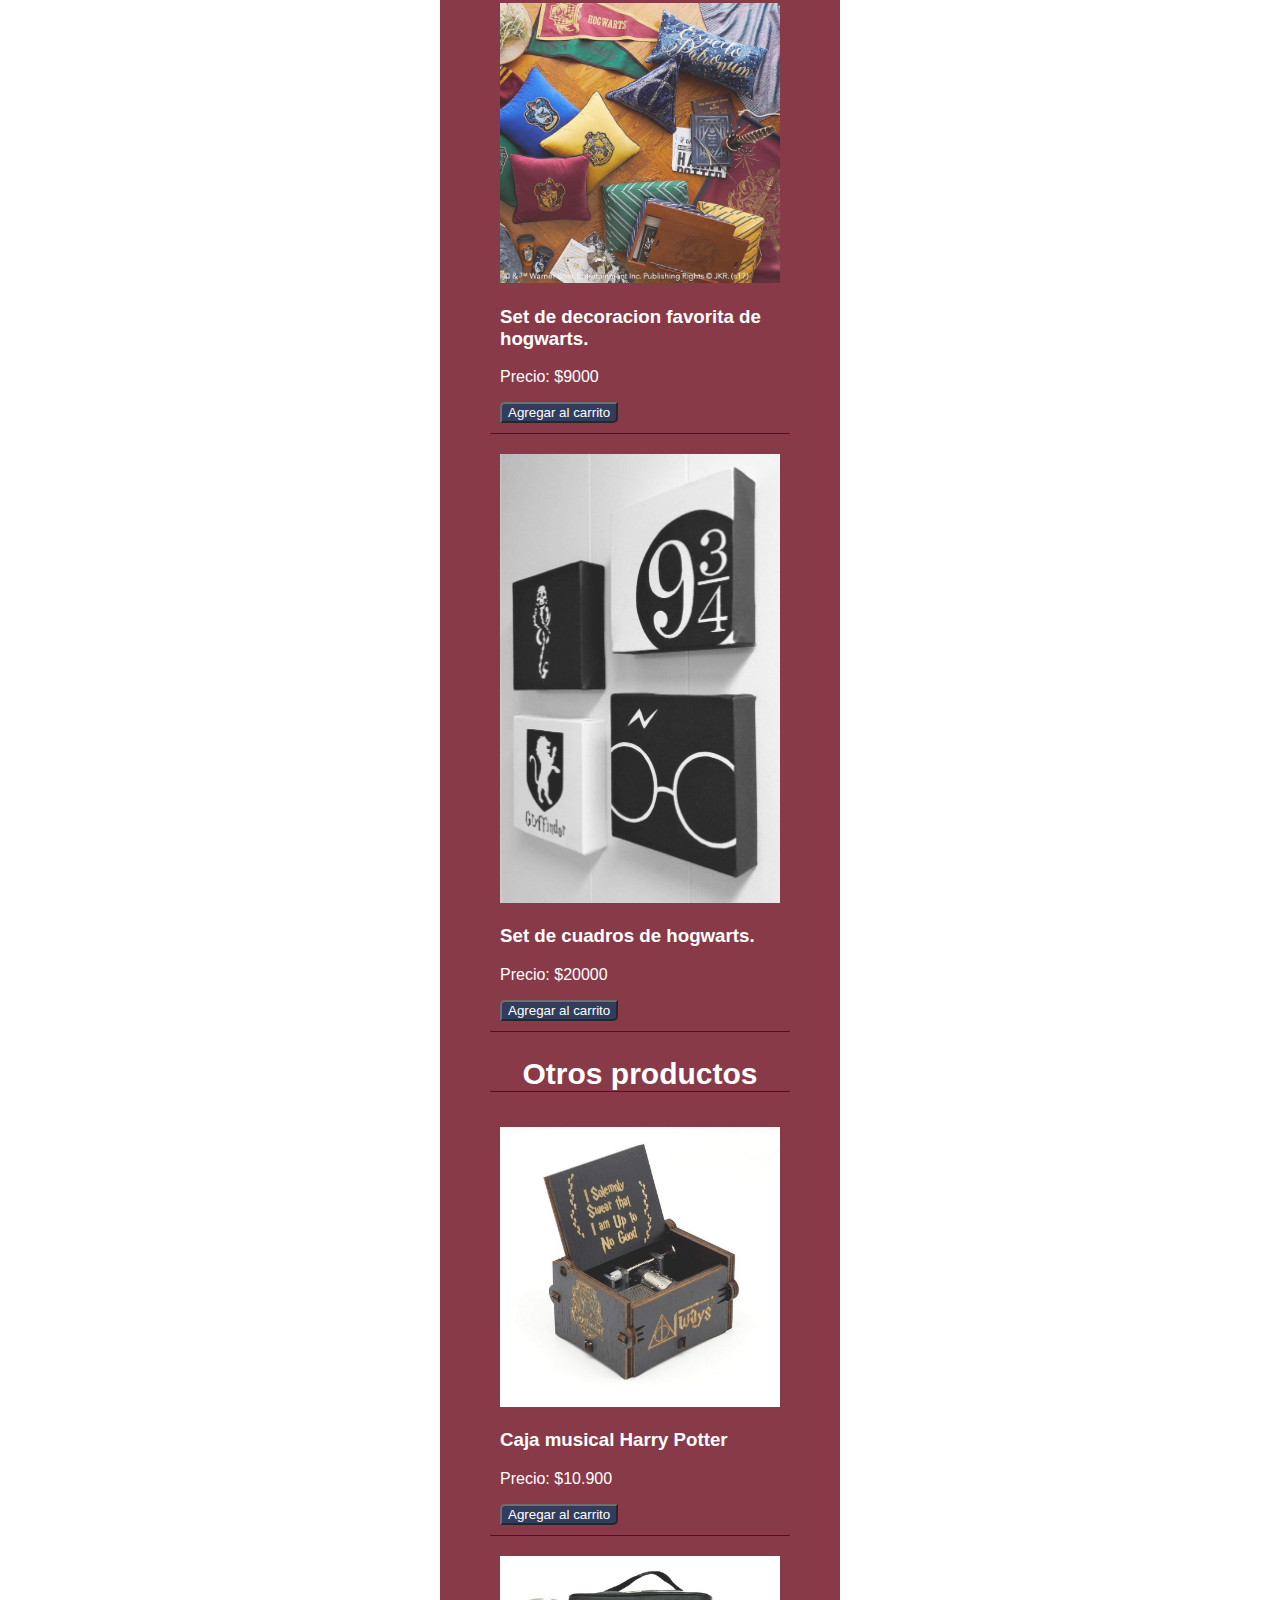
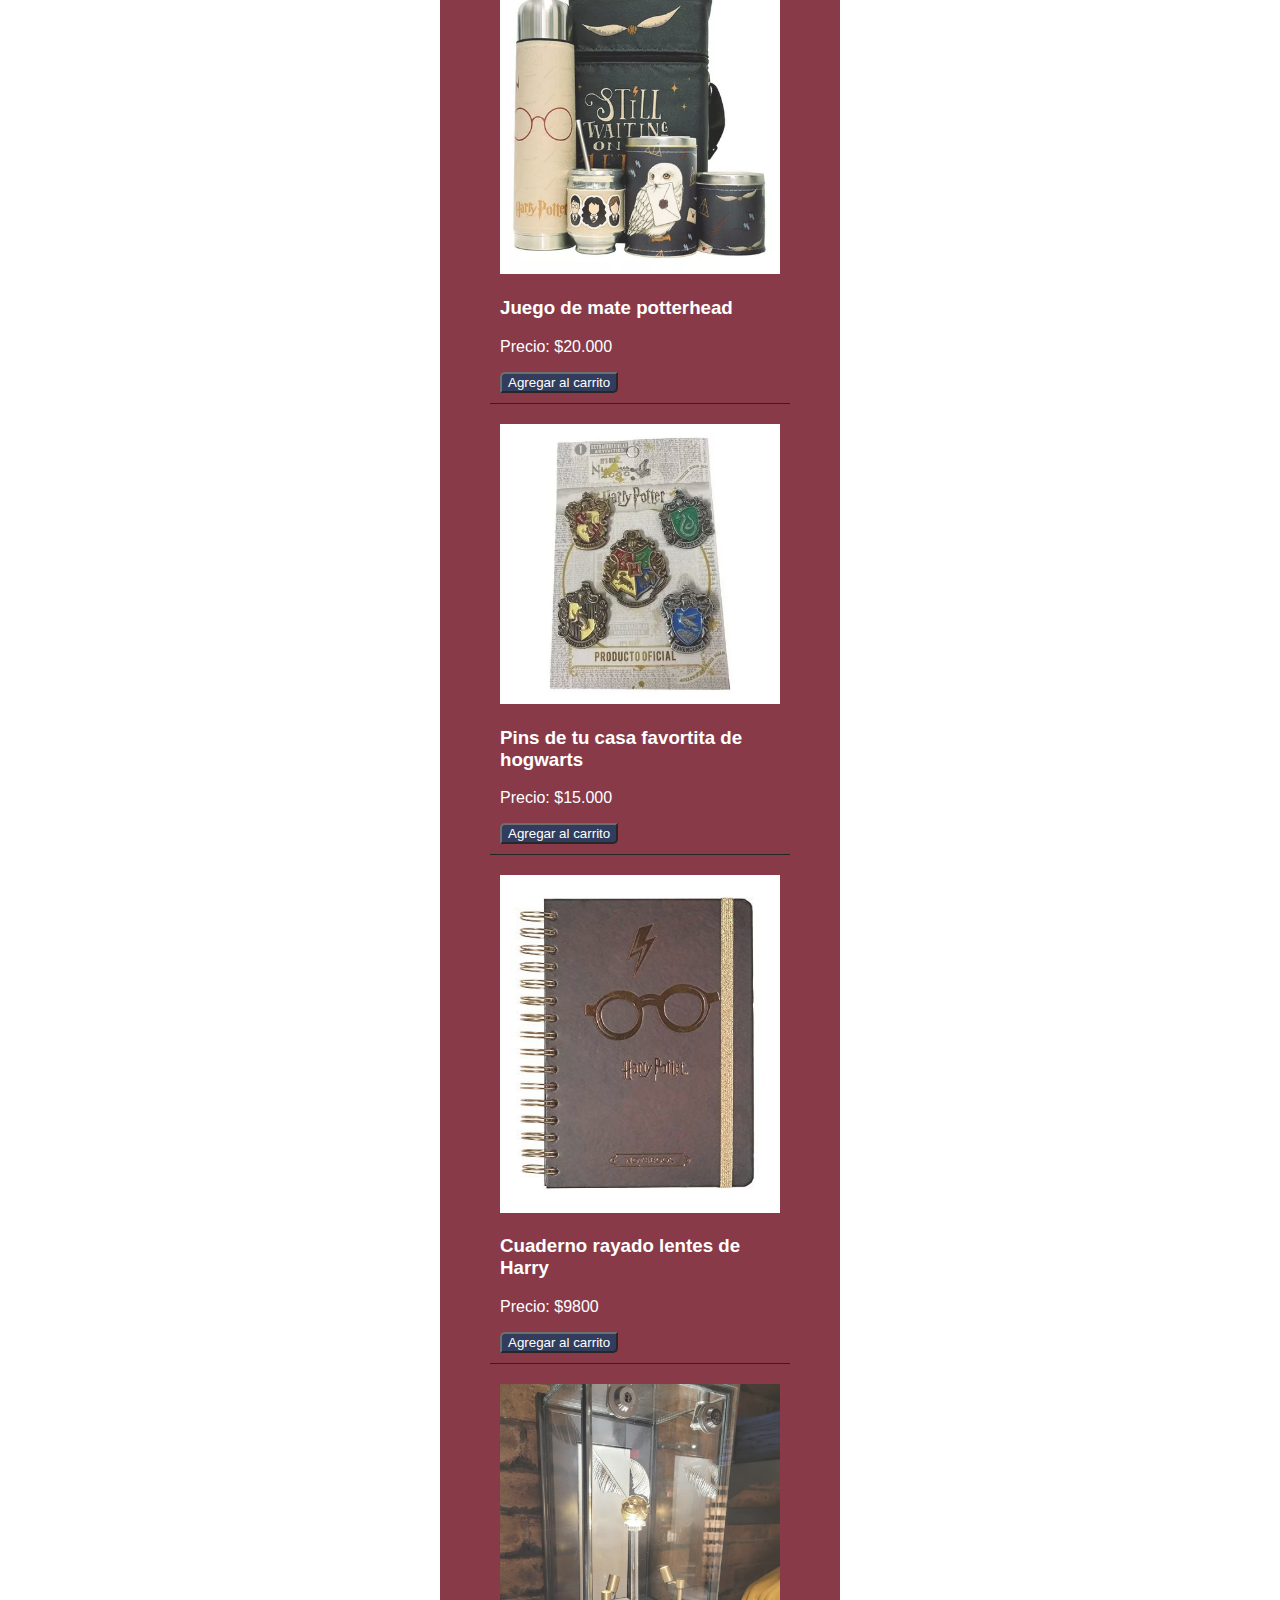
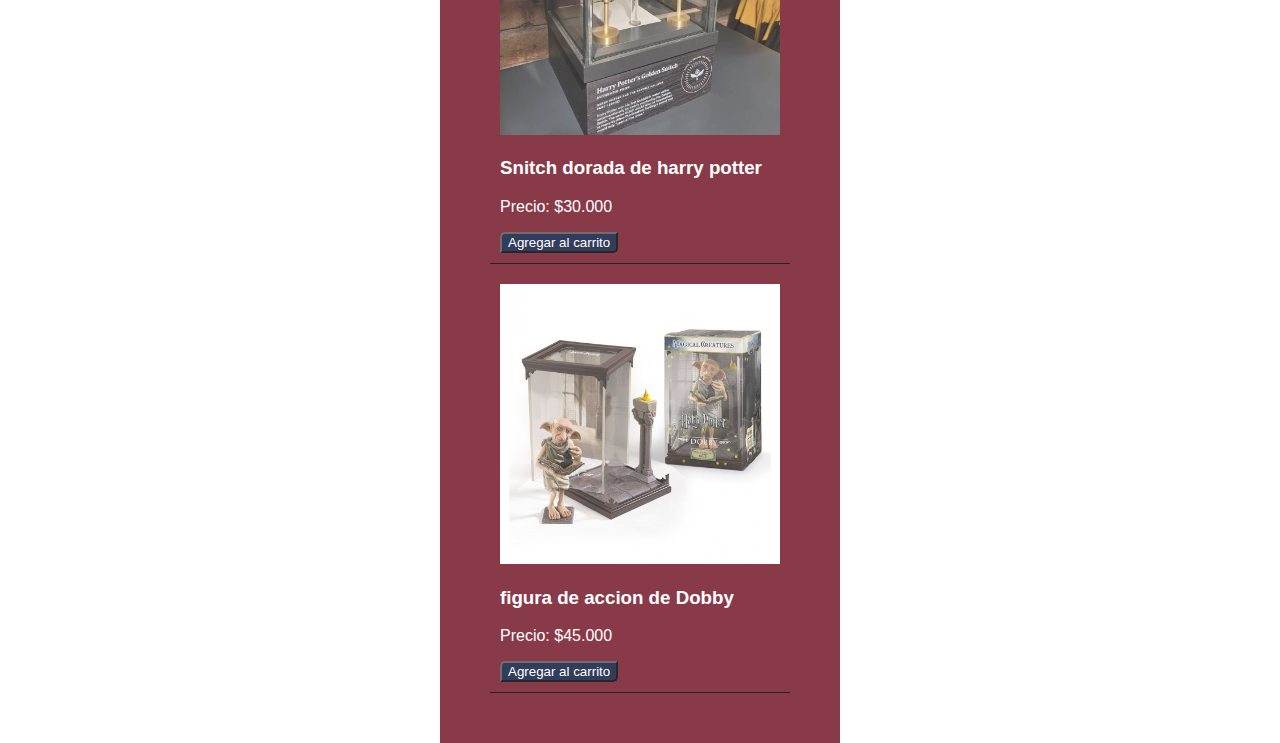
==== commit 27118edb: "Add files via upload" ====
--- a/productos.html
+++ b/productos.html
@@ -33,144 +33,144 @@
                 <p>Precio: $5000</p>
                 <button>Agregar al carrito</button>
             </section>
-            <section class="accesorioss">
+            <section>
                 <img src="imagenes/anilloharrypotter.jpg" alt="anillo 9 3/4">
                 <h3> aniilo 9 3/4 Harry Potter, acero inoxidable. </h3>
                 <p>Precio:$3000</p>
                 <button>Agregar al carrito</button>
             </section>
-            <section class="accesorioss">
+            <section>
                 <img src="imagenes/carteramarronharrypotterjpg.jpg" alt="cartera marron">
                 <h3> Cartera Harry Potter, cuero.</h3>
                 <p>Precio: $15000</p>
                 <button>Agregar al carrito</button>
             </section>
-            <section class="accesorioss">
+            <section>
                 <img src="imagenes/carteracartadeharrypotter.jpg" alt="cartera blanca">
                 <h3> Cartera de carta de bienvenida, harry potter. Eco cuero.</h3>
                 <p>Precio: $10.000</p>
                 <button>Agregar al carrito</button>
             </section>
-            <section class="accesorioss">
+            <section>
                 <img src="imagenes/pulseralibrosharrypotter-18.jpg" alt="pulsera de libros">
                 <h3> Pulsera de libros de Harry Potter. </h3>
                 <p>Precio: $8000</p>
                 <button>Agregar al carrito</button>
             </section>
-            <section class="accesorioss">
+            <section>
                 <img src="imagenes/pins harry potter.jpg" alt="pins de harry potter">
                 <h3> Pins de tu casa favorita de hogwarts.</h3>
                 <p>Precio: $15000</p>
                 <button>Agregar al carrito</button>
             </section>
-            <section class="accesorioss">
+            <section>
                 <img src="imagenes/pulserasharrypotterset2.jpg" alt="set de 2 pulseras">
                 <h3> Set 2 pulseras Harry Potter, acero inoxidable.</h3>
                 <p>Precio: $12000</p>
                 <button>Agregar al carrito</button>
             </section>
             <h2 id="indumentaria"> Productos de indumentaria.</h2>
-            <section class="indumentarias">
+            <section>
                 <img src="imagenes/buzo lentes harry potter.jpg" alt="buzo lentes de harry potter">
                 <h3> Buzo Frizza, overside.</h3>
                 <p>Precio: $15000</p>
                 <button>Agregar al carrito</button>
             </section>
-            <section class="indumentarias">
+            <section>
                 <img src="imagenes/chaqueta-torneo-de-los-tres-magos-para-adulto-harry-potter.jpg" alt="chaqueta harry potter">
                 <h3> Chaqueta los tres magos harry potter, Frizza, overside.</h3>
                 <p>Precio: $20000</p>
                 <button>Agregar al carrito</button>
             </section>
-            <section class="indumentarias">
+            <section>
                 <img src="imagenes/buzogrisharrypotter.jpg" alt="buzo gris harry potter">
                 <h3> Buzo gris, frizza, overside.</h3>
                 <p>Precio: $25000</p>
                 <button>Agregar al carrito</button>
             </section>
-            <section class="indumentarias">
+            <section>
                 <img src="imagenes/HP-Bufandashp.jpg" alt="set de bufandas harry potter">
                 <h3> Set de bufandas de tu casa favorita de hogwarts.</h3>
                 <p>Precio: $15000</p>
                 <button>Agregar al carrito</button>
             </section>
-            <section class="indumentartias">
+            <section>
                 <img src="imagenes/pijama-de-gryffindor-para-hombre-harry-potter.jpg" alt="pijama de harry potter">
                 <h3> Pijama de hogwarts, talle unico, algodon.</h3>
                 <p>Precio: $10000</p>
                 <button>Agregar al carrito</button>
             </section>
-            <section class="indumentarias">
+            <section>
                 <img src="imagenes/pulovergriffindor.jpg" alt="pulover hary potter">
                 <h3> Pulover grifyndor, talle unico.</h3>
                 <p>Precio: $20000</p>
                 <button>Agregar al carrito</button>
             </section>
-            <section class="indumentarias">
+            <section>
                 <img src="imagenes/remeragriffindoramarilla.jpg" alt="remera grifyndor">
                 <h3> Remera Grifyndor, talle unico, algodon.</h3>
                 <p>Precio: $12000</p>
                 <button>Agregar al carrito</button>
             </section>
             <h2 id="decohome">Productos Deco-home</h2>
-            <section class="deco">
+            <section>
                 <img src="imagenes/lamparareliquiasdelamuerte.jpg" alt="lampara harry potter">
                 <h3>Lampara de las reliquias de la muerte.</h3>
                 <p>Precio: $15000</p>
                 <button>Agregar al carrito</button>
             </section>
-            <section class="deco">
+            <section>
                 <img src="imagenes/perchero harry potter.jpg" alt="perchero de harry potter">
                 <h3> Perchero de hogwarts.</h3>
                 <p>Precio: $8000</p>
                 <button>Agregar al carrito</button>
             </section>
-            <section class="deco">
+            <section>
                 <img src="imagenes/setalmhuadas.jpg" alt="set de decoracion">
                 <h3> Set de decoracion favorita de hogwarts.</h3>
                 <p>Precio: $9000</p>
                 <button>Agregar al carrito</button>
             </section>
-            <section class="deco">
+            <section>
                 <img src="imagenes/setcuadrosharrypotter.jpg" alt="set de cuadros">
                 <h3> Set de cuadros de hogwarts.</h3>
                 <p>Precio: $20000</p>
                 <button>Agregar al carrito</button>
             </section>
             <h2 id="otros"> Otros productos</h2>
-            <section class="otross">
+            <section>
                 <img src= "imagenes/caja de musica harry potter.jpg" alt="Caja musical de Harry Potter">
                 <h3> Caja musical Harry Potter</h3>
                 <p>Precio: $10.900</p>
                 <button>Agregar al carrito</button>
             </section>
         
-            <section class="otross">
+            <section>
                 <img src="imagenes/conjunto matero harry potter.jpg" alt="juego de mate potterhead">
                 <h3>Juego de mate potterhead</h3>
                 <p>Precio: $20.000</p>
                 <button>Agregar al carrito</button>
             </section>
-           <section class="otross">
+           <section>
                 <img src="imagenes/pins harry potter.jpg" alt="Pins de tu casa favortita de harry potter">
                 <h3>Pins de tu casa favortita de hogwarts</h3>
                 <p>Precio: $15.000</p>
                 <button>Agregar al carrito</button>
            </section>
         
-            <section class="otross">
+            <section>
                 <img src="imagenes/cuaderno harry potter lentes.jpg" alt="cuaderno Rayado Harry Potter">
                 <h3> Cuaderno rayado lentes de Harry</h3>
                 <p>Precio: $9800</p>
                 <button>Agregar al carrito</button>
             </section>
-            <section class="otross">
+            <section>
                 <img src="imagenes/snitch dorada de harry potter.jpg" alt="snitch dorada de harry potter">
                 <h3> Snitch dorada de harry potter</h3>
                 <p>Precio: $30.000</p>
                 <button>Agregar al carrito</button>
             </section>
-            <section class="=otross">
+            <section>
                 <img src="imagenes/harry-potter-figura-dobby.jpg" alt="figura de accion de dobby">
                 <h3> figura de accion de Dobby</h3>
                 <p>Precio: $45.000</p>
--- a/css/style.css
+++ b/css/style.css
@@ -57,6 +57,7 @@
     text-align: right;
     top: 80px;
     right: 30px;
+    display: flex;
 }
 #bodyproductos{
     background-image: url(../imagenes/fondoelgransalon.jpg);
@@ -75,4 +76,6 @@
     color: white;
     border-radius: 5px 0px 5px 0px;
 }
-
+nav{
+    display: flex;
+}
